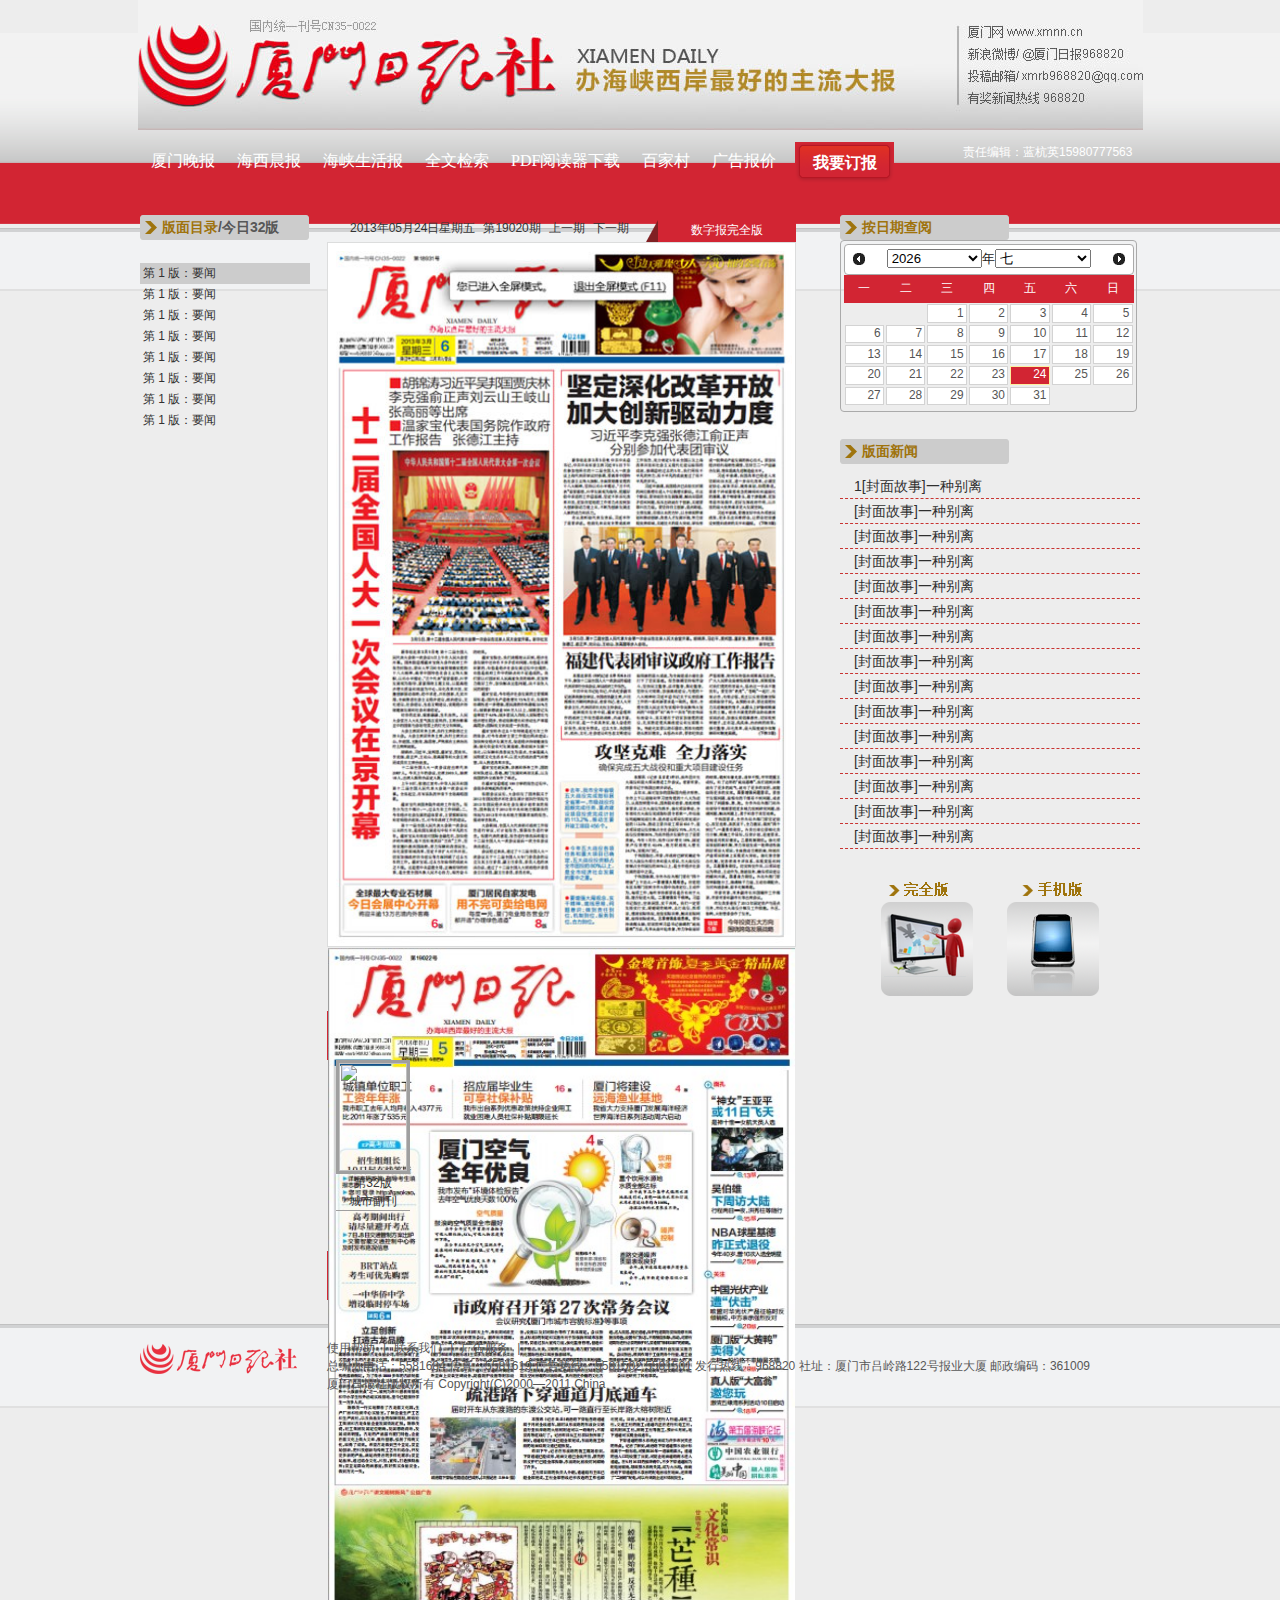
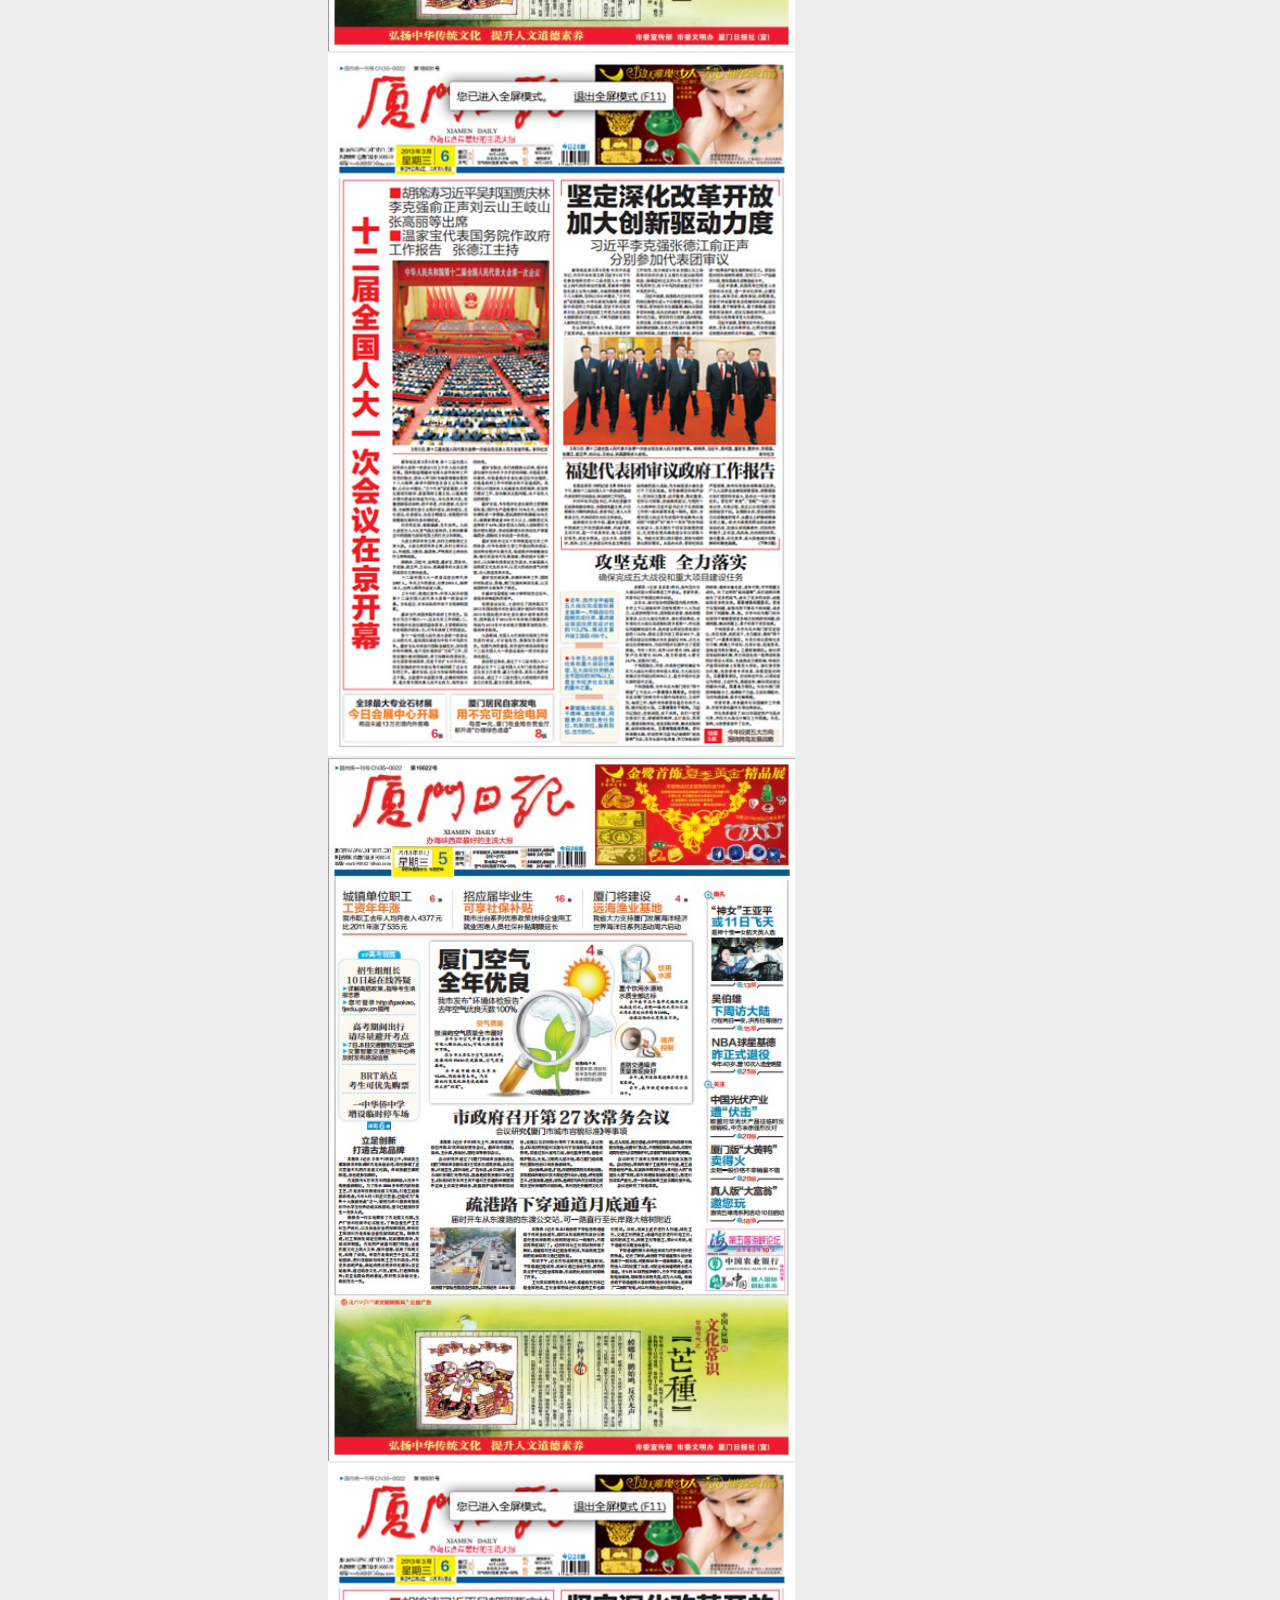
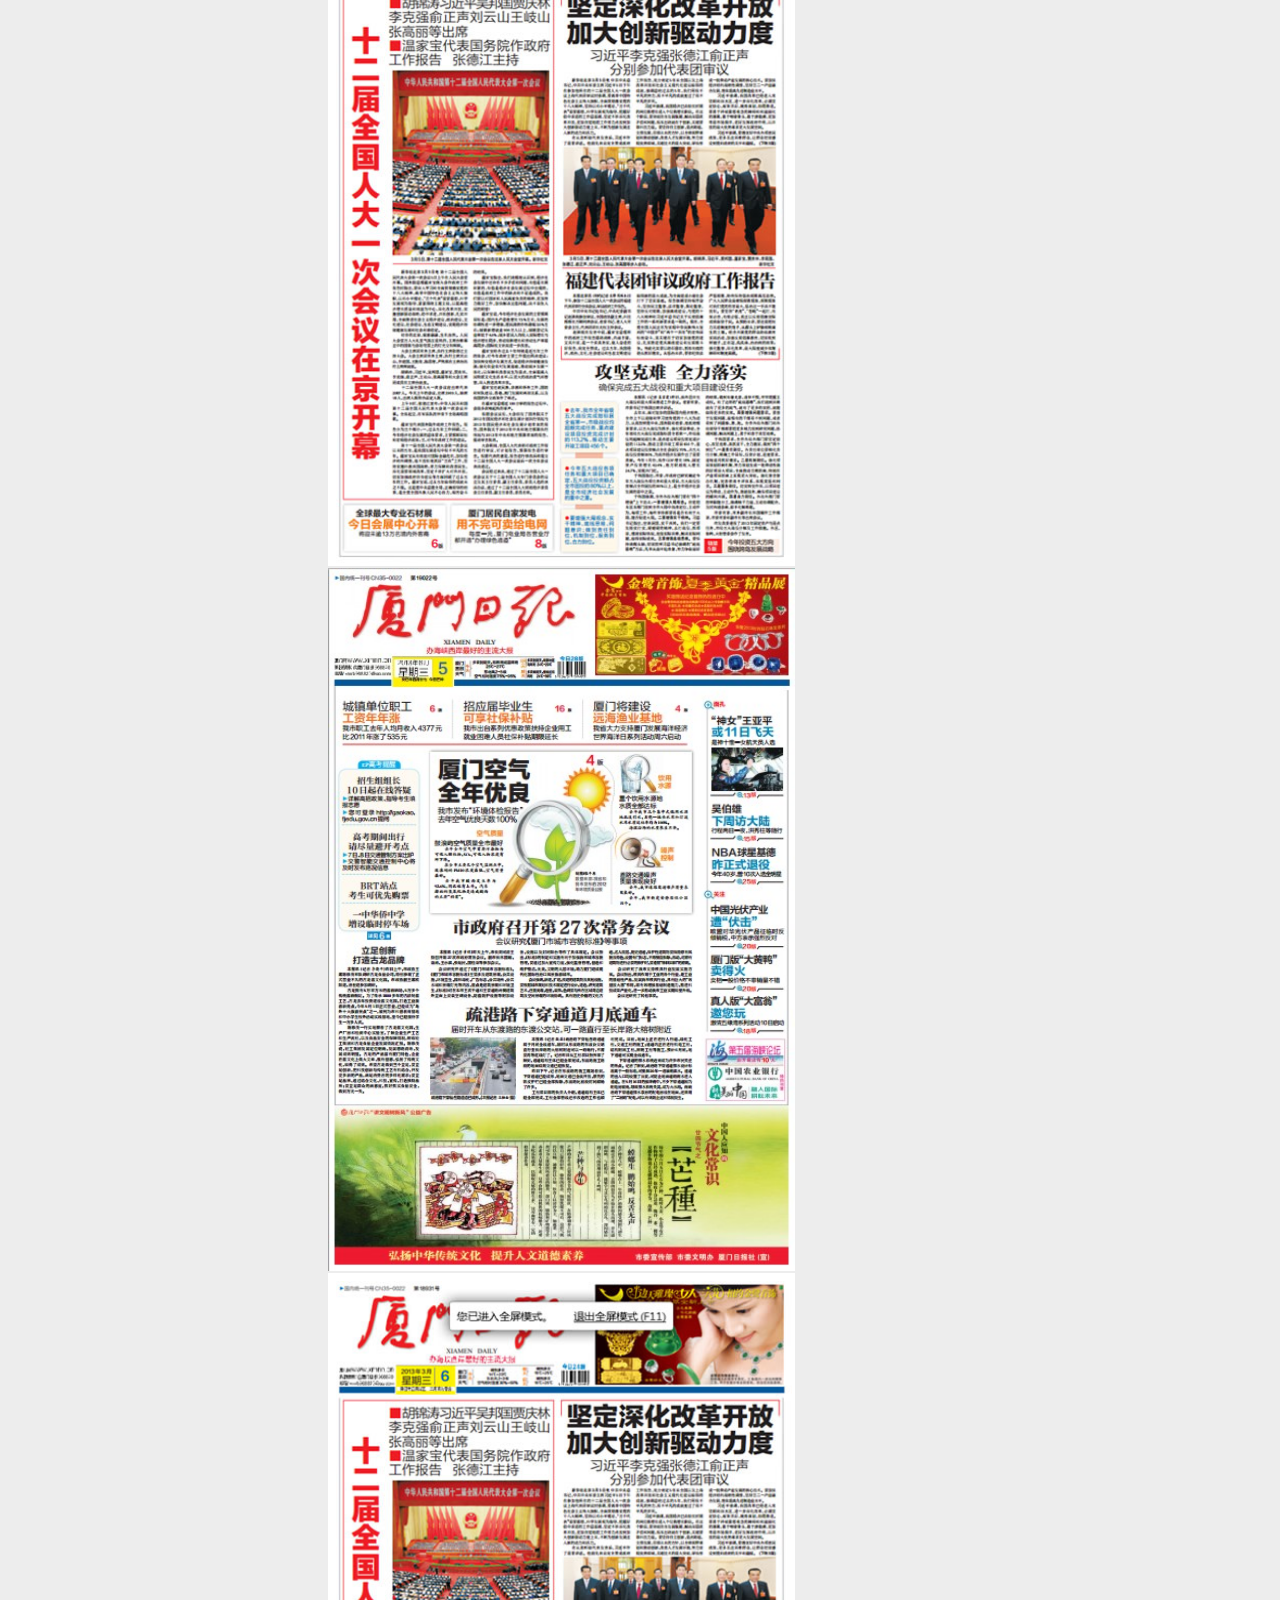
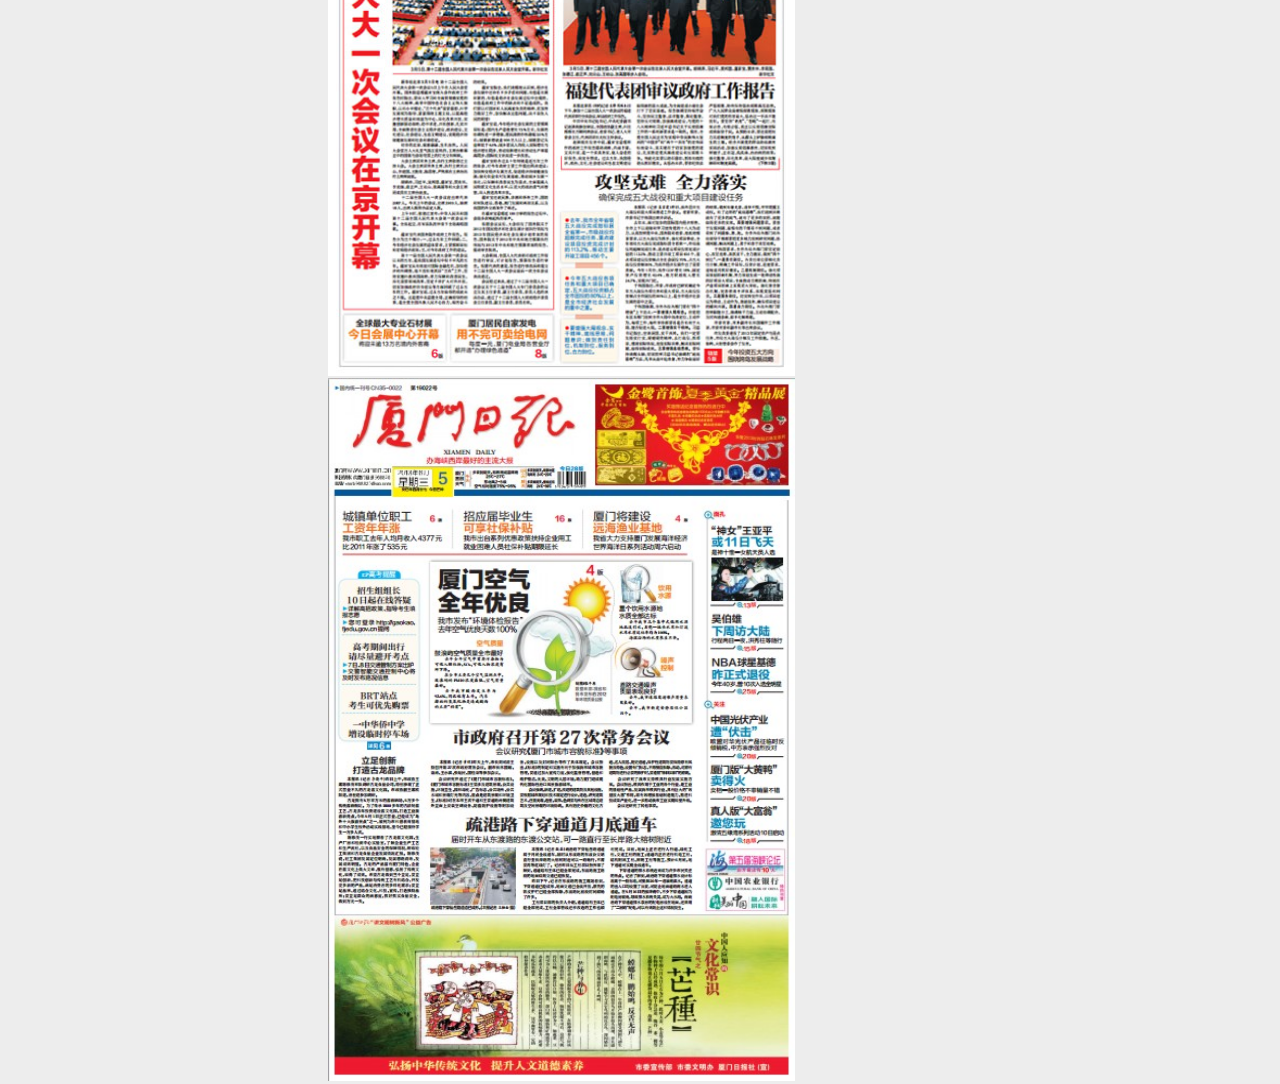
==== index.html @ e6ec111d "add" ====
<!DOCTYPE html PUBLIC "-//W3C//DTD XHTML 1.0 Transitional//EN" "http://www.w3.org/TR/xhtml1/DTD/xhtml1-transitional.dtd">
<html xmlns="http://www.w3.org/1999/xhtml">
<head>
<meta http-equiv="Content-Type" content="text/html; charset=utf-8" />
<title>厦门日报数字报</title>
<meta name="keywords" content="厦门日报数字报" /> 
<meta name="description" content="描述" />
<link rel="icon" type="image/x-icon" href="/favicon.ico" />
<link href="http://zt.xmnn.cn/a/ss/css/style.css" rel="stylesheet" type="text/css" ignoreapd="1" />
<link href="css/style.css" rel="stylesheet" type="text/css" ignoreapd="1" />
<link href="css/jquery.ui.theme.css" rel="stylesheet" type="text/css" ignoreapd="1" />
<link href="css/jquery.ui.datepicker.css" rel="stylesheet" type="text/css" ignoreapd="1" />
<script src="js/jquery.min.js" ignoreapd="1"></script>
<script src="js/jquery.ui.core.js" ignoreapd="1"></script>
<script src="js/jquery.ui.datepicker.js" ignoreapd="1"></script>
<script src="js/jquery.ui.widget.js" ignoreapd="1"></script>
<script src="js/jquery.ui.datepicker-zh-TW.js" ignoreapd="1"></script>
<script src="http://zt.xmnn.cn/a/ss/js/jquery.SuperSlide.js"></script>
</head>

<body>
<script>var xmnnheader='white'; //参数为目标网站背景色</script>
<script type="text/javascript" src="http://www.xmnn.cn/templates/xmnn2010/js/header/header_out.js" ignoreapd="1" charset="utf-8"></script>
<div id="h" role="banner">
	<div class="w">
    	<div class="wr clearfix">
            <div class="wc1 fl">
                <div class="nav">
                    <ul class="clearfix li-fl">
                        <li><a href="http://www.xmnn.cn/dzbk/xmwb/">厦门晚报</a></li>
                        <li><a href="http://www.xmnn.cn/dzbk/xmsb2/">海西晨报</a></li>
                        <li><a href="http://www.xmnn.cn/dzbk/hxshb/">海峡生活报</a></li>
                        <li><a href="http://cds.xmnn.cn/demo/advsearch_hxw.jsp">全文检索</a></li>
                        <li><a href="http://www.onlinedown.net/soft/2696.htm">PDF阅读器下载</a></li>
                        <li><a href="http://100cun.xmnn.cn/">百家村</a></li>
                        <li><a href="http://www.xmnn.cn/sxhd/201301/index.html">广告报价</a></li>
                    </ul>
                </div>
            </div>
            <div class="wc2 fl">
                <a href="http://biz.xmnn.cn/" class="l1">我要订报</a>
            </div>
            <div class="wc3 fl">    
                <ul>
                    <li>责任编辑：蓝杭英15980777563</li>
                </ul>
            </div>
         </div>   
    </div>
</div>
<div id="b" role="main">
	<div class="w clearfix">
    	<div class="c c1 fl">
        	<!--版面目录-->
            <div class="m m1 ma">
            	<div class="h">
                	<h2>版面目录<span>/今日32版</span></h2>
                </div>
                <div class="b">
                	<ul>
                    	<li><a href="#">第 1 版：要闻</a></li>
                        <li><a href="#">第 1 版：要闻</a></li>
                        <li><a href="#">第 1 版：要闻</a></li>
                        <li><a href="#">第 1 版：要闻</a></li>
                        <li><a href="#">第 1 版：要闻</a></li>
                        <li><a href="#">第 1 版：要闻</a></li>
                        <li><a href="#">第 1 版：要闻</a></li>
                        <li><a href="#">第 1 版：要闻</a></li>
                    </ul>
                </div>
            </div>
            <!--版面目录-->
        </div>
        <div class="c c2 fl">
        	<!--细览-->
            <div class="m m2">
            	<div class="h">
                	<span>2013年05月24日</span><span class="l1">星期五</span><span class="l1">第19020期</span><span class="l1"><a href="#">上一期</a></span><span class="l1"><a href="#">下一期</a></span><span class="l2"><a href="#">数字报完全版</a></span>
                </div>
                <div class="b">
                    <div class="br1">
                        <!--网易游戏频道焦点图-->
                        <div class="game163">
                         <ul class="bigImg">
                            <li>
                                <a id="pdfsrc" href="01.pdf"><img id="imgsrc" src="img/01.jpg" /></a>
                            </li>
                            <li>
                                <a id="pdfsrc" href="02.pdf"><img id="imgsrc" src="img/02.jpg" /></a>
                            </li>    
                            <li>
                                <a id="pdfsrc" href="03.pdf"><img id="imgsrc" src="img/03.jpg" /></a>
                            </li>
                            <li>
                                <a id="pdfsrc" href="04.pdf"><img id="imgsrc" src="img/04.jpg" /></a>
                            </li>
                            <li>
                                <a id="pdfsrc" href="05.pdf"><img id="imgsrc" src="img/05.jpg" /></a>
                            </li>
                            <li>
                                <a id="pdfsrc" href="06.pdf"><img id="imgsrc" src="img/06.jpg" /></a>
                            </li>
                            <li>
                               <a id="pdfsrc" href="07.pdf"><img id="imgsrc" src="img/07.jpg" /></a>
                            </li>
                            <li>
                                <a id="pdfsrc" href="08.pdf"><img id="imgsrc" src="img/08.jpg" /></a>
                            </li>
                        </ul>
                    
                        <div class="smallScroll">
                            <a class="sPrev" href="javascript:void(0)">←</a>
                            <div class="smallImg">
                                     <ul>
                                        <li><a><img src="http://placebox.es/68/108" /></a>
                                        	<h4>第32版</h4><h4>城市副刊</h4>
                                        </li>
                                        <li><a><img src="http://placebox.es/68/108" /></a>
                                        	<h4>第32版</h4><h4>城市副刊</h4>
                                        </li>
                                        <li><a><img src="http://placebox.es/68/108" /></a>
                                        	<h4>第32版</h4><h4>城市副刊</h4>
                                        </li>
                                        <li><a><img src="http://placebox.es/68/108" /></a>
                                        	<h4>第32版</h4><h4>城市副刊</h4>
                                        </li>
                                        <li><a><img src="http://placebox.es/68/108" /></a>
                                        	<h4>第32版</h4><h4>城市副刊</h4>
                                        </li>
                                       <li><a><img src="http://placebox.es/68/108" /></a>
                                        	<h4>第32版</h4><h4>城市副刊</h4>
                                        </li>
                                        <li><a><img src="http://placebox.es/68/108" /></a>
                                        	<h4>第32版</h4><h4>城市副刊</h4>
                                        </li>
                                        <li><a><img src="http://placebox.es/68/108" /></a>
                                        	<h4>第32版</h4><h4>城市副刊</h4>
                                        </li>
                                    </ul>
                            </div>
                            <a class="sNext" href="javascript:void(0)">→</a>
                        </div>
                    
                    
                    </div>
                    
                    
                        <script type="text/javascript">
                            jQuery(".game163").slide({ titCell:".smallImg li", mainCell:".bigImg", effect:"fold", delayTime:200,trigger:"click"});
                            jQuery(".game163 .smallScroll").slide({ mainCell:"ul",delayTime:100,vis:4,effect:"left",prevCell:".sPrev",nextCell:".sNext",trigger:"click" });
                        </script>
                        <!--网易游戏频道焦点图-->
                    </div>
                </div>
            </div>
            <!--细览-->
        </div>
        <div class="c c3 fr">
        	<!--按日期查阅-->
            <div class="m m3 ma">
            	<div class="h">
                	<h2>按日期查阅</h2>
                </div>
                <div class="b">
                	<div id="datepicker"></div>
                </div>
            </div>
            <!--按日期查阅-->
            <!--版面新闻-->
            <div class="m m4 ma">
            	<div class="h">
                    <h2>版面新闻</h2>
                </div>
                <div class="b">
                	<div class="br1">
                        <ul>
                            <li><a href="#">1[封面故事]一种别离</a></li>
                            <li><a href="#">[封面故事]一种别离</a></li>
                            <li><a href="#">[封面故事]一种别离</a></li>
                            <li><a href="#">[封面故事]一种别离</a></li>
                            <li><a href="#">[封面故事]一种别离</a></li>
                            <li><a href="#">[封面故事]一种别离</a></li>
                            <li><a href="#">[封面故事]一种别离</a></li>
                            <li><a href="#">[封面故事]一种别离</a></li>
                            <li><a href="#">[封面故事]一种别离</a></li>
                            <li><a href="#">[封面故事]一种别离</a></li>
                            <li><a href="#">[封面故事]一种别离</a></li>
                            <li><a href="#">[封面故事]一种别离</a></li>
                            <li><a href="#">[封面故事]一种别离</a></li>
                            <li><a href="#">[封面故事]一种别离</a></li>
                            <li><a href="#">[封面故事]一种别离</a></li>
                        </ul>
                        <ul>
                            <li><a href="#">2[封面故事]一种别离</a></li>
                            <li><a href="#">[封面故事]一种别离</a></li>
                            <li><a href="#">[封面故事]一种别离</a></li>
                            <li><a href="#">[封面故事]一种别离</a></li>
                            <li><a href="#">[封面故事]一种别离</a></li>
                            <li><a href="#">[封面故事]一种别离</a></li>
                            <li><a href="#">[封面故事]一种别离</a></li>
                            <li><a href="#">[封面故事]一种别离</a></li>
                            <li><a href="#">[封面故事]一种别离</a></li>
                            <li><a href="#">[封面故事]一种别离</a></li>
                            <li><a href="#">[封面故事]一种别离</a></li>
                            <li><a href="#">[封面故事]一种别离</a></li>
                            <li><a href="#">[封面故事]一种别离</a></li>
                            <li><a href="#">[封面故事]一种别离</a></li>
                            <li><a href="#">[封面故事]一种别离</a></li>
                        </ul>
                        <ul>
                            <li><a href="#">3[封面故事]一种别离</a></li>
                            <li><a href="#">[封面故事]一种别离</a></li>
                            <li><a href="#">[封面故事]一种别离</a></li>
                            <li><a href="#">[封面故事]一种别离</a></li>
                            <li><a href="#">[封面故事]一种别离</a></li>
                            <li><a href="#">[封面故事]一种别离</a></li>
                            <li><a href="#">[封面故事]一种别离</a></li>
                            <li><a href="#">[封面故事]一种别离</a></li>
                            <li><a href="#">[封面故事]一种别离</a></li>
                            <li><a href="#">[封面故事]一种别离</a></li>
                            <li><a href="#">[封面故事]一种别离</a></li>
                            <li><a href="#">[封面故事]一种别离</a></li>
                            <li><a href="#">[封面故事]一种别离</a></li>
                            <li><a href="#">[封面故事]一种别离</a></li>
                            <li><a href="#">[封面故事]一种别离</a></li>
                        </ul>
                        <ul>
                            <li><a href="#">4[封面故事]一种别离</a></li>
                            <li><a href="#">[封面故事]一种别离</a></li>
                            <li><a href="#">[封面故事]一种别离</a></li>
                            <li><a href="#">[封面故事]一种别离</a></li>
                            <li><a href="#">[封面故事]一种别离</a></li>
                            <li><a href="#">[封面故事]一种别离</a></li>
                            <li><a href="#">[封面故事]一种别离</a></li>
                            <li><a href="#">[封面故事]一种别离</a></li>
                            <li><a href="#">[封面故事]一种别离</a></li>
                            <li><a href="#">[封面故事]一种别离</a></li>
                            <li><a href="#">[封面故事]一种别离</a></li>
                            <li><a href="#">[封面故事]一种别离</a></li>
                            <li><a href="#">[封面故事]一种别离</a></li>
                            <li><a href="#">[封面故事]一种别离</a></li>
                            <li><a href="#">[封面故事]一种别离</a></li>
                        </ul>
                        <ul>
                            <li><a href="#">5[封面故事]一种别离</a></li>
                            <li><a href="#">[封面故事]一种别离</a></li>
                            <li><a href="#">[封面故事]一种别离</a></li>
                            <li><a href="#">[封面故事]一种别离</a></li>
                            <li><a href="#">[封面故事]一种别离</a></li>
                            <li><a href="#">[封面故事]一种别离</a></li>
                            <li><a href="#">[封面故事]一种别离</a></li>
                            <li><a href="#">[封面故事]一种别离</a></li>
                            <li><a href="#">[封面故事]一种别离</a></li>
                            <li><a href="#">[封面故事]一种别离</a></li>
                            <li><a href="#">[封面故事]一种别离</a></li>
                            <li><a href="#">[封面故事]一种别离</a></li>
                            <li><a href="#">[封面故事]一种别离</a></li>
                            <li><a href="#">[封面故事]一种别离</a></li>
                            <li><a href="#">[封面故事]一种别离</a></li>
                        </ul>
                        <ul>
                            <li><a href="#">6[封面故事]一种别离</a></li>
                            <li><a href="#">[封面故事]一种别离</a></li>
                            <li><a href="#">[封面故事]一种别离</a></li>
                            <li><a href="#">[封面故事]一种别离</a></li>
                            <li><a href="#">[封面故事]一种别离</a></li>
                            <li><a href="#">[封面故事]一种别离</a></li>
                            <li><a href="#">[封面故事]一种别离</a></li>
                            <li><a href="#">[封面故事]一种别离</a></li>
                            <li><a href="#">[封面故事]一种别离</a></li>
                            <li><a href="#">[封面故事]一种别离</a></li>
                            <li><a href="#">[封面故事]一种别离</a></li>
                            <li><a href="#">[封面故事]一种别离</a></li>
                            <li><a href="#">[封面故事]一种别离</a></li>
                            <li><a href="#">[封面故事]一种别离</a></li>
                            <li><a href="#">[封面故事]一种别离</a></li>
                        </ul>
                        <ul>
                            <li><a href="#">7[封面故事]一种别离</a></li>
                            <li><a href="#">[封面故事]一种别离</a></li>
                            <li><a href="#">[封面故事]一种别离</a></li>
                            <li><a href="#">[封面故事]一种别离</a></li>
                            <li><a href="#">[封面故事]一种别离</a></li>
                            <li><a href="#">[封面故事]一种别离</a></li>
                            <li><a href="#">[封面故事]一种别离</a></li>
                            <li><a href="#">[封面故事]一种别离</a></li>
                            <li><a href="#">[封面故事]一种别离</a></li>
                            <li><a href="#">[封面故事]一种别离</a></li>
                            <li><a href="#">[封面故事]一种别离</a></li>
                            <li><a href="#">[封面故事]一种别离</a></li>
                            <li><a href="#">[封面故事]一种别离</a></li>
                            <li><a href="#">[封面故事]一种别离</a></li>
                            <li><a href="#">[封面故事]一种别离</a></li>
                        </ul>
                        <ul>
                            <li><a href="#">8[封面故事]一种别离</a></li>
                            <li><a href="#">[封面故事]一种别离</a></li>
                            <li><a href="#">[封面故事]一种别离</a></li>
                            <li><a href="#">[封面故事]一种别离</a></li>
                            <li><a href="#">[封面故事]一种别离</a></li>
                            <li><a href="#">[封面故事]一种别离</a></li>
                            <li><a href="#">[封面故事]一种别离</a></li>
                            <li><a href="#">[封面故事]一种别离</a></li>
                            <li><a href="#">[封面故事]一种别离</a></li>
                            <li><a href="#">[封面故事]一种别离</a></li>
                            <li><a href="#">[封面故事]一种别离</a></li>
                            <li><a href="#">[封面故事]一种别离</a></li>
                            <li><a href="#">[封面故事]一种别离</a></li>
                            <li><a href="#">[封面故事]一种别离</a></li>
                            <li><a href="#">[封面故事]一种别离</a></li>
                        </ul>
                    </div>
                    <div class="br2">
                    	<a href="http://www.xmnn.cn/dzbk/xmrb/"><img src="img/m4-a1.png" alt="" /></a>
                        <a href="http://news.xmnn.cn/sjb/"><img src="img/m4-a2.png" alt="" /></a>
                    </div>
                </div>
            </div>
            <!--版面新闻-->
        </div>
    </div>
</div>
<div id="f" role="contentinfo">
<div class="bg">
	<div class="w">
    	<div class="m m5">
            <div class="b">
            	<div class="br1">
                    <a href="#">使用帮助</a><span>|</span><a href="#">联系我们</a><span>|</span><a href="#">广告服务</a><span>|</span>
            	</div>
                <div class="br2">
                	<p>总编办电话：5581684 传真：5581619  广告热线：5581502 5581501 发行热线：968820 社址：厦门市吕岭路122号报业大厦 邮政编码：361009</p>
                    <p>厦门日报社版权所有 Copyright(C)2000—2011.China</p>
                </div>
            </div>
        </div>
    </div>
</div>
</div>
<script src="js/script.js" ignoreapd="1"></script>
</body>
</html>
---- css/style.css ----
@charset "utf-8";
/*-------------------css reset--------------------------*/
html, body, div, span, applet, object, iframe, h1, h2, h3, 
h4, h5, h6, p, blockquote, pre, a, abbr, acronym, address, 
big, cite, code, del, dfn, em, font, img, ins, kbd, q, s, samp, 
small, strike, strong, sub, sup, tt, var, dl, dt, dd, ol, ul, li, 
fieldset, form, label, legend, table, caption, tbody, tfoot, 
thead, tr, th, td { 
margin: 0; 
padding: 0; 
border: 0; 
outline: 0; 
font-weight:normal; 
font-style: inherit; 
font-size: 100%; 
font-family: inherit; 
vertical-align: baseline; 
} 
:focus { 
outline: 0; 
} 
table { 
border-collapse: collapse; 
border-spacing: 0; 
} 
caption, th, td { 
text-align: left; 
font-weight: normal; 
} 
a img, iframe { 
border: none; 
}
ul,ol{ 
list-style: none; 
}
input, textarea, select, button { 
font-size: 100%; 
font-family: inherit; 
} 
.clearfix:before,
.clearfix:after {
    content: " ";
    display: table;
}

.clearfix:after {
    clear: both;
}
.clearfix {
    *zoom: 1;
}
/*------------------- 视觉隐藏--------------------------*/
.vh { 
	border: 0; 
	clip: rect(0 0 0 0); 
	height: 1px; 
	margin: -1px; 
	overflow: hidden; 
	padding: 0; 
	position: absolute; 
	width: 1px; 
}
/*------------------- 图片替换--------------------------*/
.ir {
    background-color: transparent;
    border: 0;
    overflow: hidden;
    *text-indent: -9999px;
}

.ir:before {
    content: "";
    display: block;
    width: 0;
    height: 150%;
}
/*-------------------公共--------------------------*/
body{font-size:12px; line-height:1; font-family:'宋体',Arial, Helvetica, sans-serif;color:#333;}
a{text-decoration:none;color:#333;}
a:hover{color:red;}
.fl{float:left; display:inline;}
.fr{float:right;display:inline;}
strong,h1,h2,h3,h4,dt,h1 a,h2 a,h3 a,h4 a{font-weight:bold;}
.h{position:relative; margin:0;}
.hr{position:absolute; right:0; top:2px;}
.tc{text-align:center;}
.tr{text-align:right;}
.fl,.li-fl li{float:left; display:inline;}
/*-------------------文章模块--------------------------*/
.article h3{ text-align:center;}
.article p {text-indent:2em; line-height:1.5;}
/*-------------------新闻列表模块--------------------------*/
.list li{line-height:1.5;}
.list2 li{float:left; display:inline; width:50%; line-height:1.5;}
/*-------------------图片列表模块--------------------------*/
.img dl{float:left;display:inline;}
.img dd{*font-size: 0;}
.img dt{text-align:center; margin-top: 5px;}
/*-------------------选项卡模块--------------------------*/
.tab .h li{float:left; display:inline;}
.tab .b{display:none;}
.tab .active{display:block;}
/*-------------------数字幻灯模块--------------------------*/
.slider{ position:relative; height:283px; overflow:hidden}
.slider .b{ padding:0;}
.slider .f{position:absolute; right:5px; bottom:5px; z-index:999}
.slider .f a{background:#000; margin:0 5px; display:inline-block; padding:0 3px; color:#fff}
.slider .f .activeSlide{background:red;}
/*-------------------布局--------------------------*/
.w{width:1000px; margin:0 auto;}
body{background:url(../img/body.png) repeat-x left 33px #EDEDED;}
#h{background:url(../img/h.jpg) no-repeat center top;}
#h .wr{padding-top:130px; height:61px; line-height:61px;}
#h .wc1{width:655px;}
#h .wc2{width:168px;}
#h .wc3{width:175px;}
#h .nav li{margin:0 3px;}
#h .nav li a{font-size:16px; font-family:'微软雅黑'; color:#fff; display:block; padding:0 8px;}
#h .nav li a:hover{background:-webkit-linear-gradient(top,#C9C8C8,#8F8E8E);background:-moz-linear-gradient(top,#C9C8C8,#8F8E8E);background:-o-linear-gradient(top,#C9C8C8,#8F8E8E);background:-ms-linear-gradient(top,#C9C8C8,#8F8E8E);filter: progid:DXImageTransform.Microsoft.gradient(startColorstr=#ffC9C8C8,endColorstr=#ff8F8E8E);}
#h .l1{background:url(../img/h-btn.png) no-repeat; display:inline-block; width:99px; height:41px; line-height:41px; text-align:center; font-size:16px; color:#fff; font-weight:bold; margin-top:12px;}
#h .wc3 li{line-height:21px; color:#fff;}
#h .wc3 ul{margin-top:12px;}
#h .wc3 a{color:#fff;}
#b{padding:24px 0;}
#b .c1{width:170px; margin-right:17px;}
#b .c2{width:469px;}
#b .c3{width:300px;}
#f .bg{background:url(../img/bg.png) repeat-x; height:84px; padding-bottom:53px;}
/*-------------------公共--------------------------*/
.ma .h{background:url(../img/ma-h.png) no-repeat; height:25px; line-height:25px;}
.ma h2{background:url(../img/ma-h2.png) no-repeat 5px center; padding-left:22px; font-size:14px; color:#9F730D;}
.ma .h span{color:#575757; font-weight:bold;}
/*-------------------模块m1--------------------------*/
.m1 .b{padding-top:23px;}
.m1 li{line-height:21px; height:21px;}
.m1 li a{color:#323131; display:block; padding-left:3px;}
.m1 .active1{background:#CCCCCC;}
/*-------------------模块m2--------------------------*/
.m2 .h .l1{margin-right:8px;}
.m2 .h{padding-left:23px; height:27px; line-height:27px;}
.m2 .l2{position:absolute; right:0; bottom:0; display:block; background:url(../img/m2-l2.png) no-repeat; height:23px; line-height:23px; width:150px;}
.m2 .l2 a{padding-left:45px; color:#fff;}
.m2 .game163{width:469px; padding:0 !important; border:none;}
.m2 .game163 .bigImg{height:703px !important;  border: 1px solid #dcdddd;}
.game163 .bigImg li img{width:467px; height:703px;}
.game163 .smallScroll{margin-top:24px; height:155px;}
.game163 .pageState{top:715px;}
.game163 .smallImg{width:349px; margin:0 9px;}
.game163 .smallImg img{width:68px; height:108px; border:3px solid #9F9F9F;}
.game163 .smallImg ul{ height:151px;  width: 9999px; overflow: hidden; }
.game163 .smallImg li{padding-right:18px; width:74px;}
.game163 .smallImg li h4{text-align:center; padding:3px 0; font-weight:normal;}
.game163 .sPrev,.game163 .sNext{margin-top:40px; float: left; display: block; width: 50px; height: 49px; text-indent: -9999px; background:url(../img/m2-left.png) no-repeat; }
.game163 .sNext{ background:url(../img/m2-right.png) no-repeat;}
.game163 .sPrev:hover{ background:url(../img/m2-left.png) no-repeat;}
.game163 .sNext:hover{ background:url(../img/m2-right.png) no-repeat;}
.game163 .smallImg .on img{ border-color: #E33846;}
/*-------------------模块m3--------------------------*/
.ui-datepicker{width:290px !important;}
.m3{margin-bottom:27px;}
.ui-datepicker-calendar thead th{background:#D22533; color:#fff;}
.ui-widget-content{background:none !important;}
.ui-widget-header{background:#fff !important;}
/*-------------------模块m4--------------------------*/
.m4 .b{padding-top:10px;}
.m4 li{padding:5px 0; border-bottom:1px dashed #C83431; padding-left:14px;}
.m4 li a{font-size:14px; color:#2F2F2F;}
.m4 .br1{margin-bottom:33px;}
.m4 .br2{text-align:center;}
.m4 .br2 a{margin:0 15px;}
.m4 .br1 ul{display:none;}
.m4 .br1 .active2{display:block;}
/*-------------------模块m5--------------------------*/
.m5{background:url(../img/logo.png) no-repeat left center; padding-left:187px; padding-top:15px;}
.m5 a,
.m5 span,
.m5 p{font-size:12px; color:#575757; line-height:18px;}
.m5 span{margin:0 8px;}
/*-------------------模块m6--------------------------*/

/*-------------------模块m7--------------------------*/

/*-------------------模块m8--------------------------*/

/*-------------------模块m9--------------------------*/

/*-------------------模块m10--------------------------*/

/*-------------------模块m11--------------------------*/

/*-------------------模块m12--------------------------*/

/*-------------------模块m13--------------------------*/

/*-------------------模块m14--------------------------*/

/*-------------------模块m15--------------------------*/

/*-------------------模块m16--------------------------*/

/*-------------------模块m17--------------------------*/
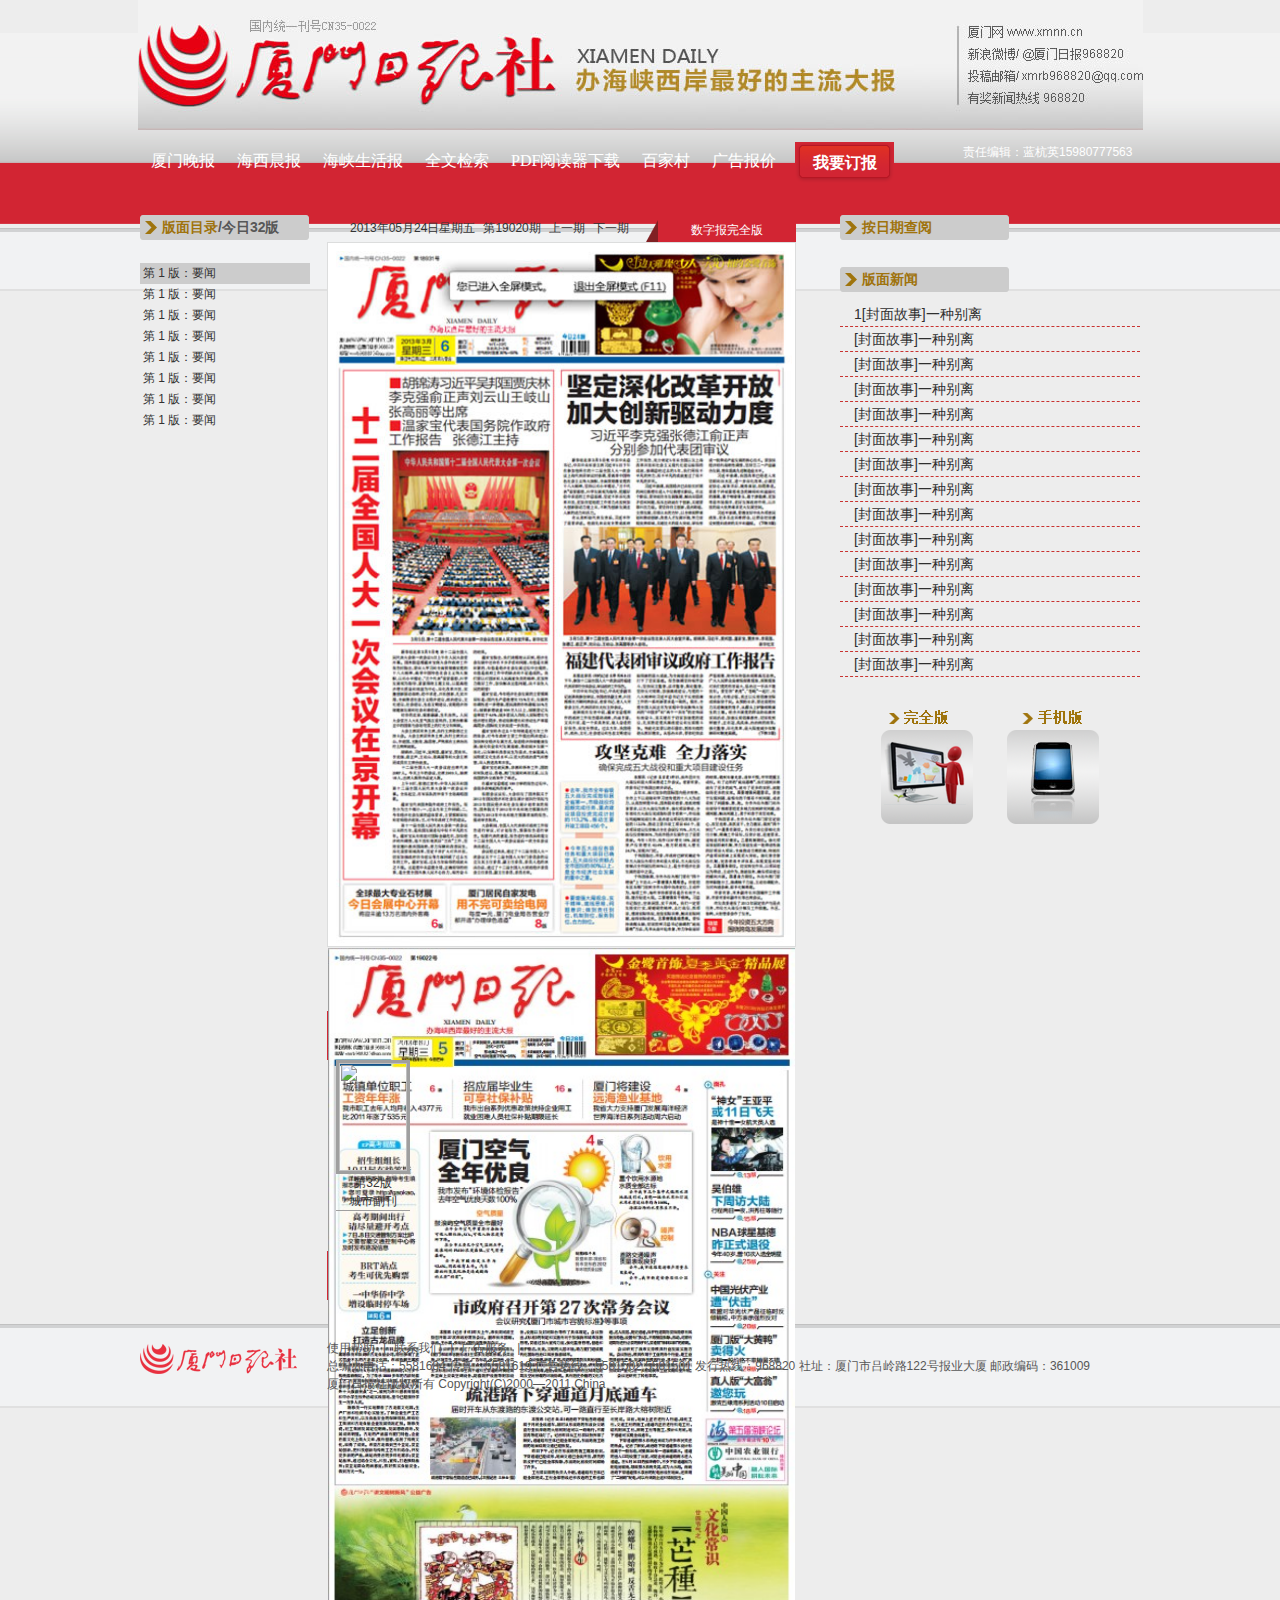
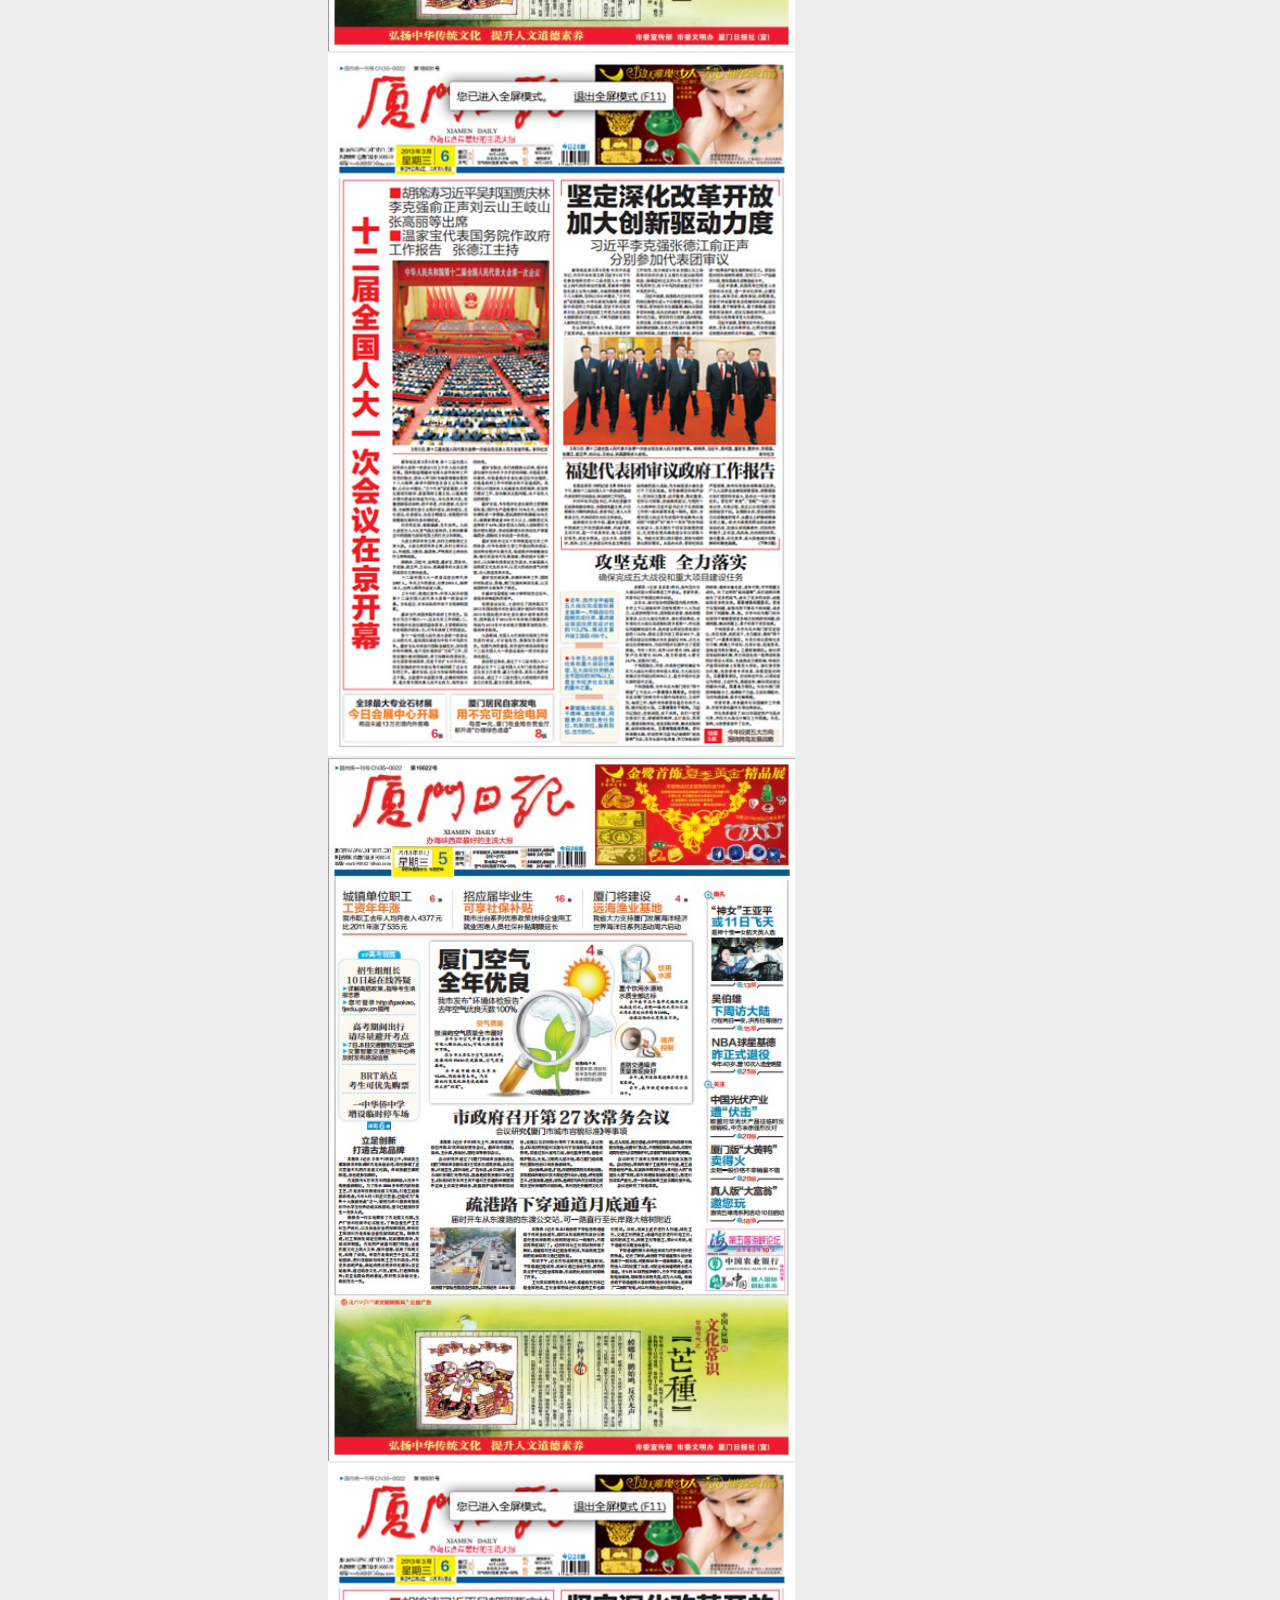
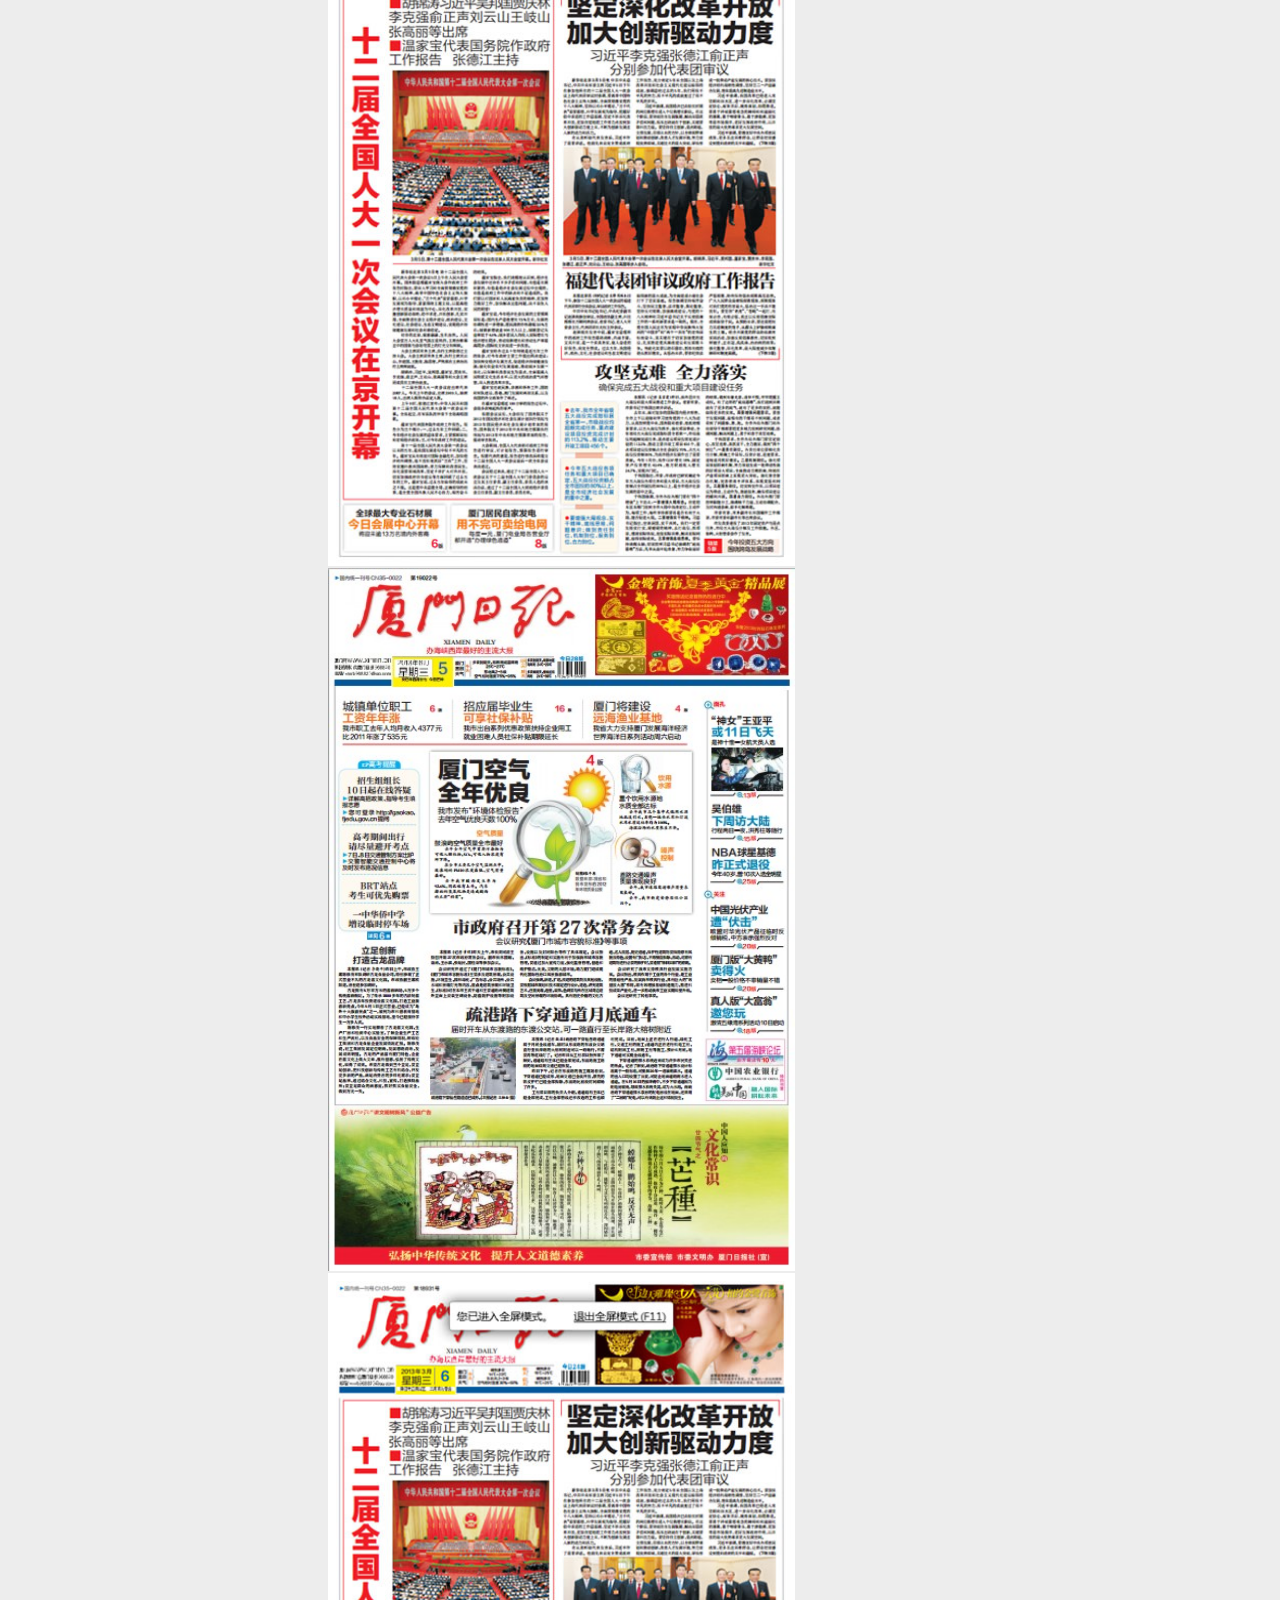
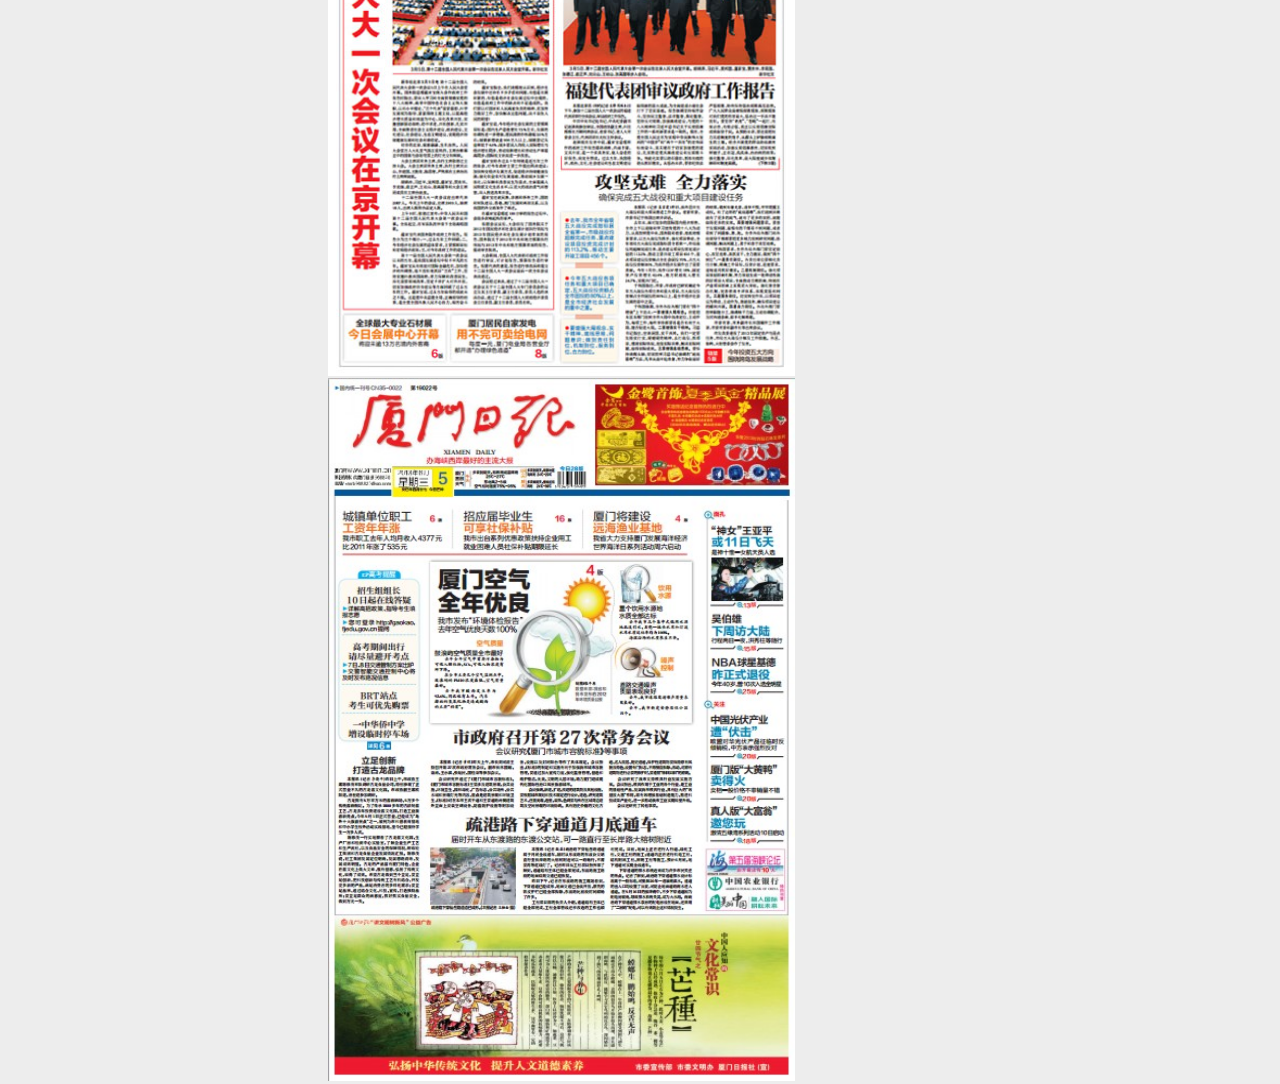
==== commit 048bf4c9: "更新日历" ====
--- a/index.html
+++ b/index.html
@@ -11,10 +11,7 @@
 <link href="css/jquery.ui.theme.css" rel="stylesheet" type="text/css" ignoreapd="1" />
 <link href="css/jquery.ui.datepicker.css" rel="stylesheet" type="text/css" ignoreapd="1" />
 <script src="js/jquery.min.js" ignoreapd="1"></script>
-<script src="js/jquery.ui.core.js" ignoreapd="1"></script>
-<script src="js/jquery.ui.datepicker.js" ignoreapd="1"></script>
-<script src="js/jquery.ui.widget.js" ignoreapd="1"></script>
-<script src="js/jquery.ui.datepicker-zh-TW.js" ignoreapd="1"></script>
+<script src="http://news.xmnn.cn/a/templates/2013/My97/WdatePicker.js" type="text/javascript" ignoreapd="1"></script>
 <script src="http://zt.xmnn.cn/a/ss/js/jquery.SuperSlide.js"></script>
 </head>
 
@@ -162,7 +159,10 @@
                 	<h2>按日期查阅</h2>
                 </div>
                 <div class="b">
-                	<div id="datepicker"></div>
+                	<div id="dateBox"></div>
+					<script>
+					WdatePicker({eCont:'dateBox',minDate:'2013-05-23',dateFmt:'yyyyMMdd',maxDate:'%y-%M-%d',onpicked:function(dp){check(dp.cal.getNewDateStr())}})
+					</script>
                 </div>
             </div>
             <!--按日期查阅-->
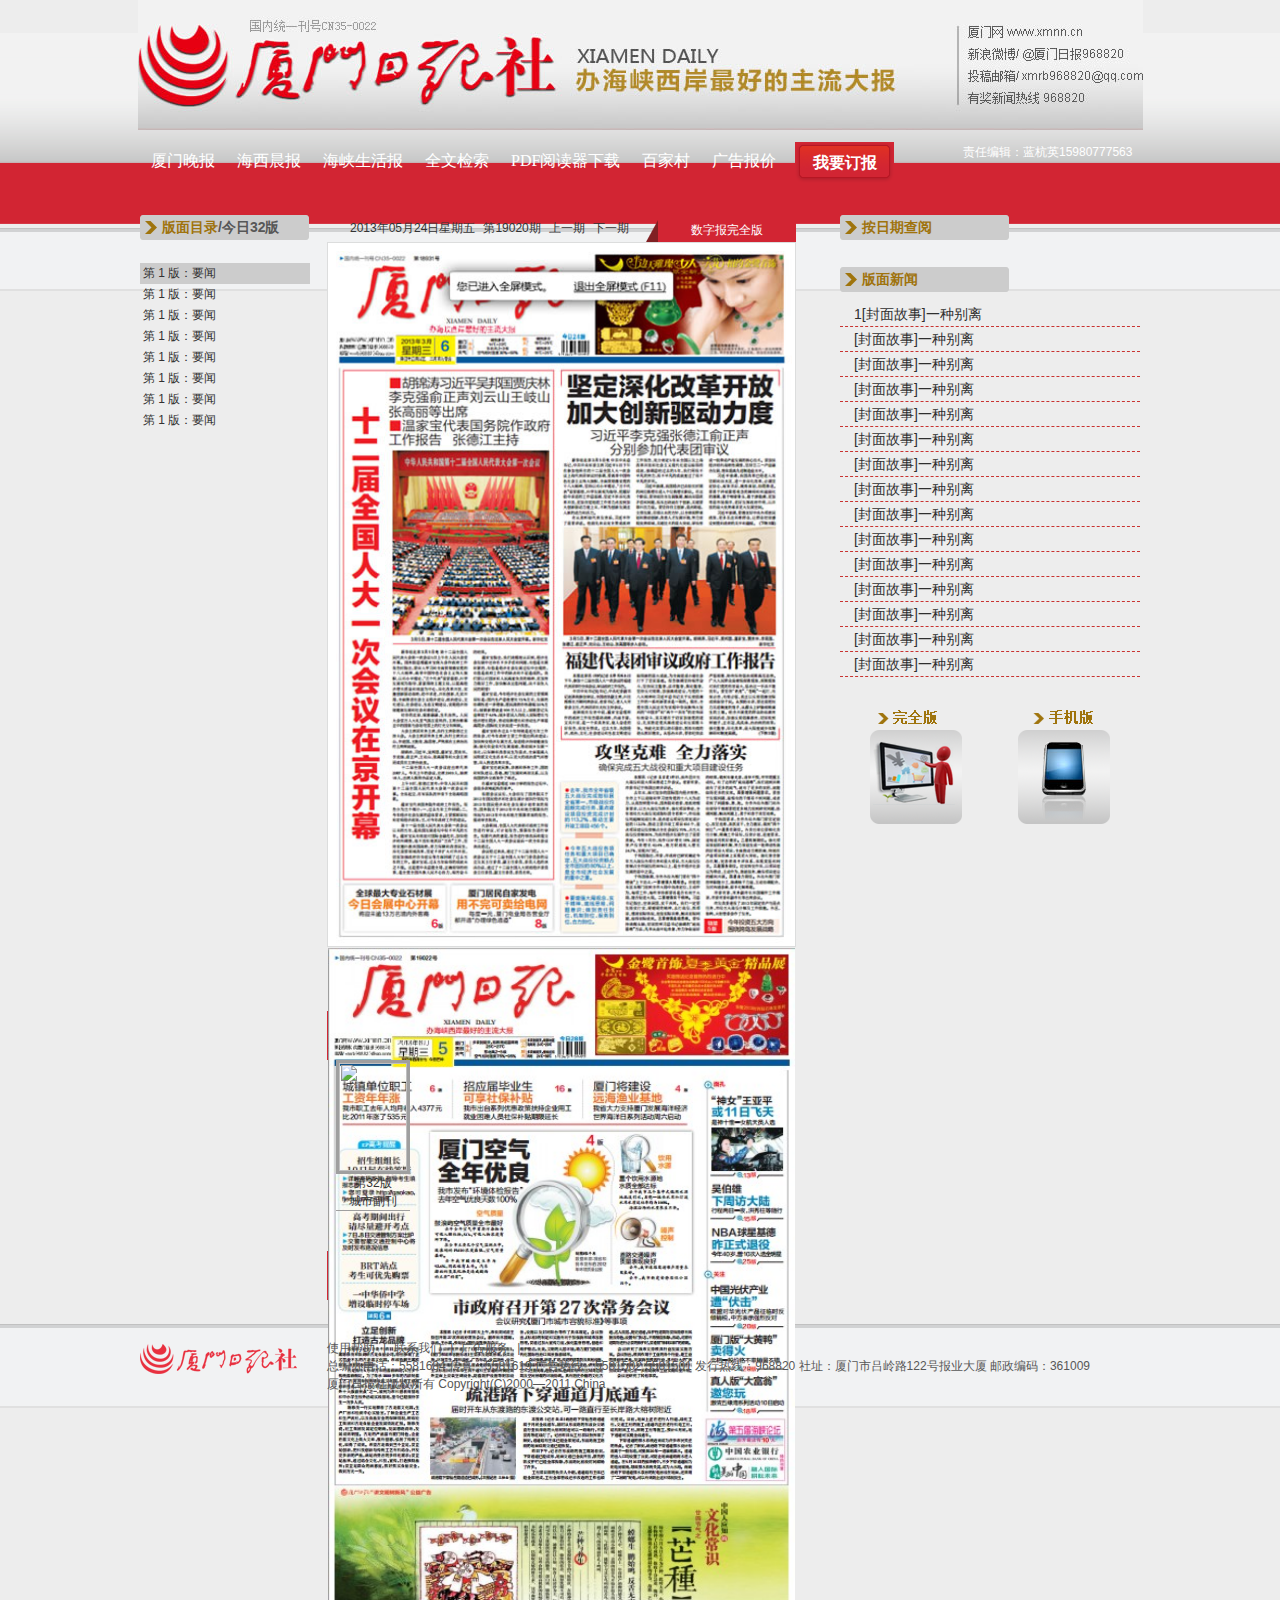
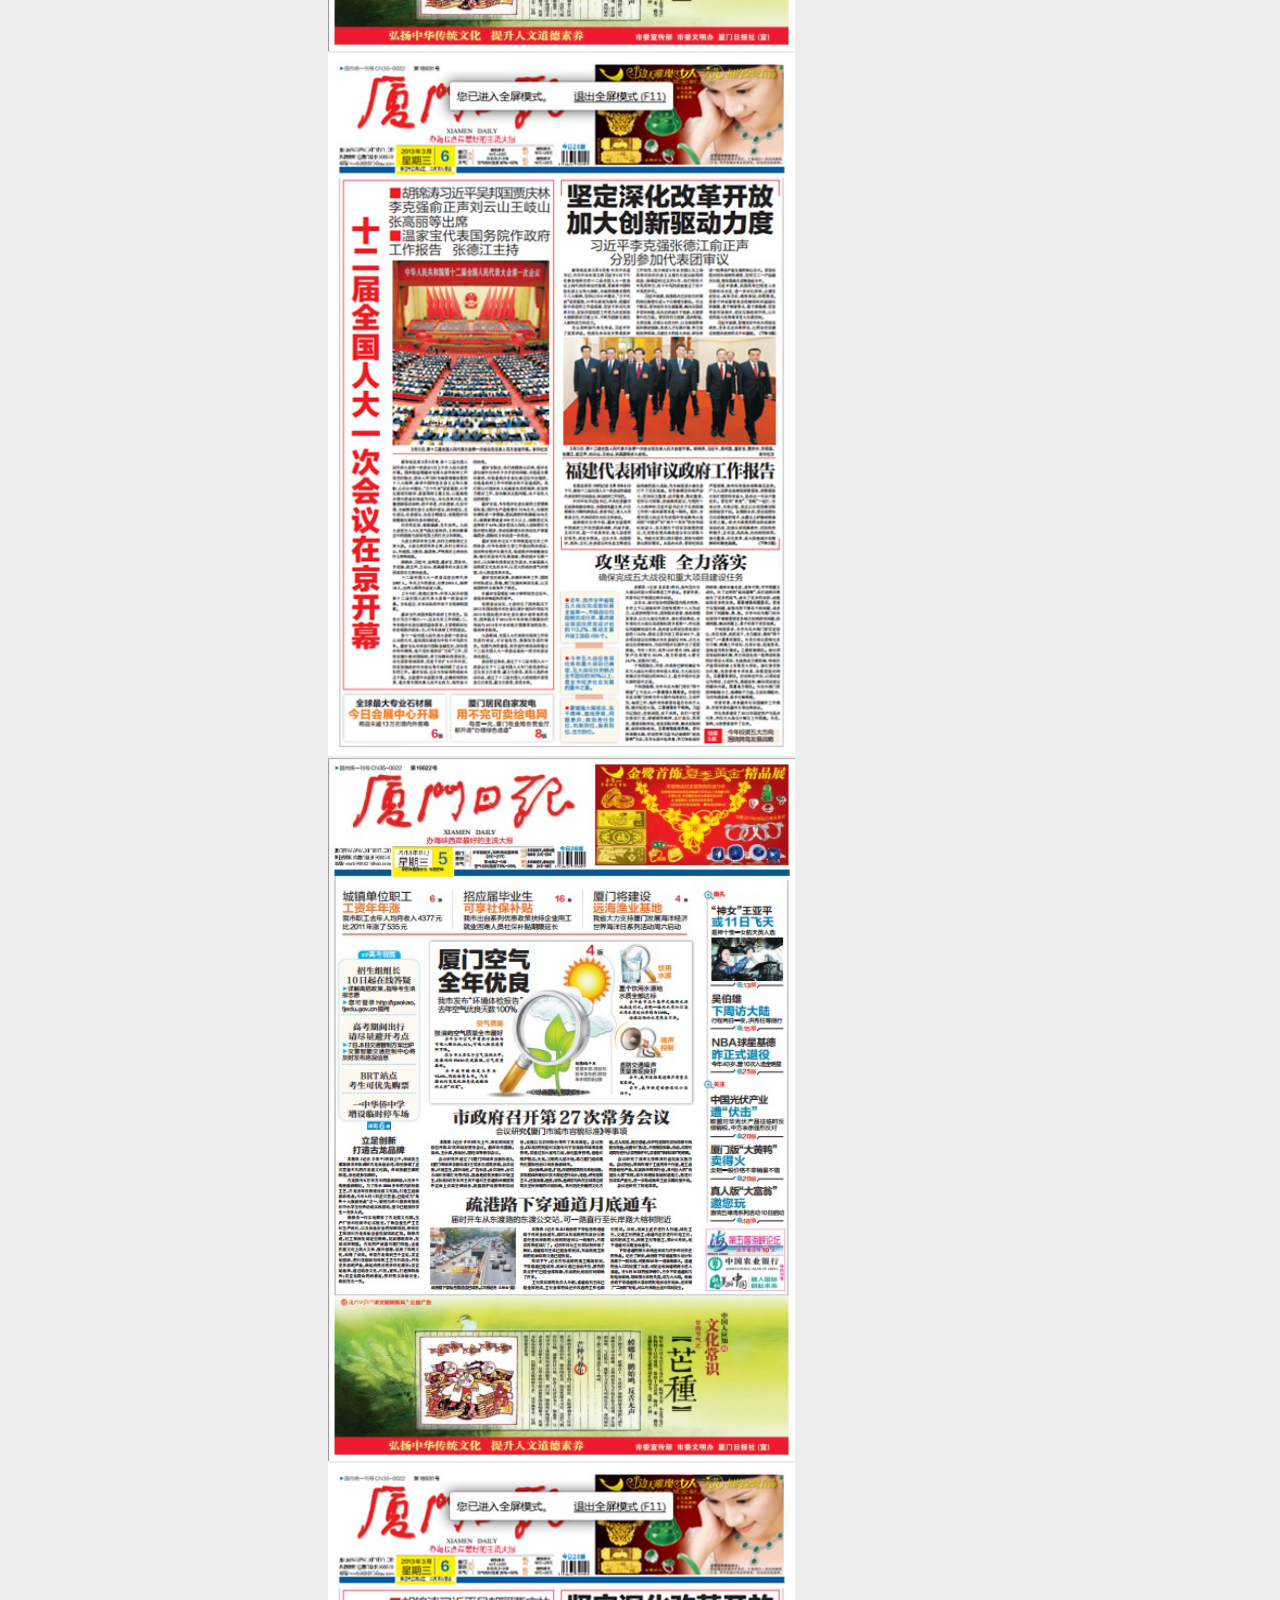
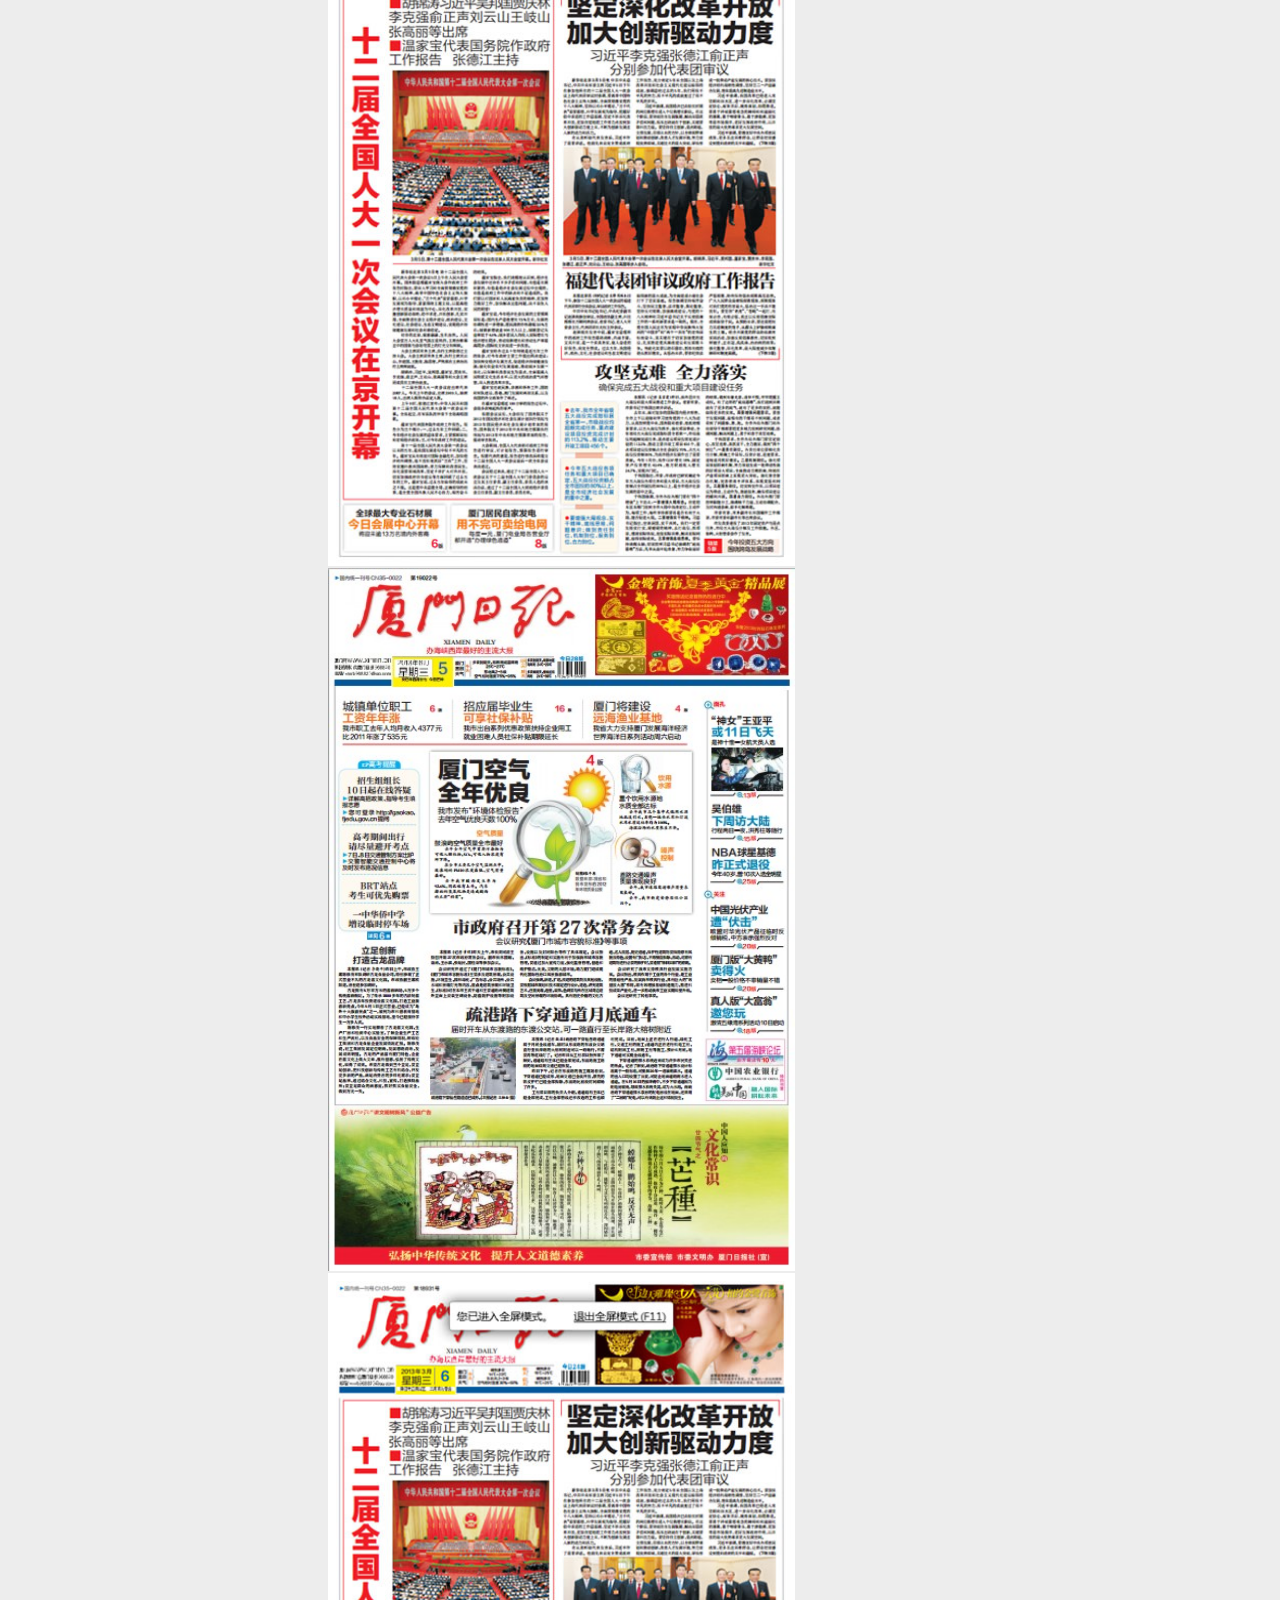
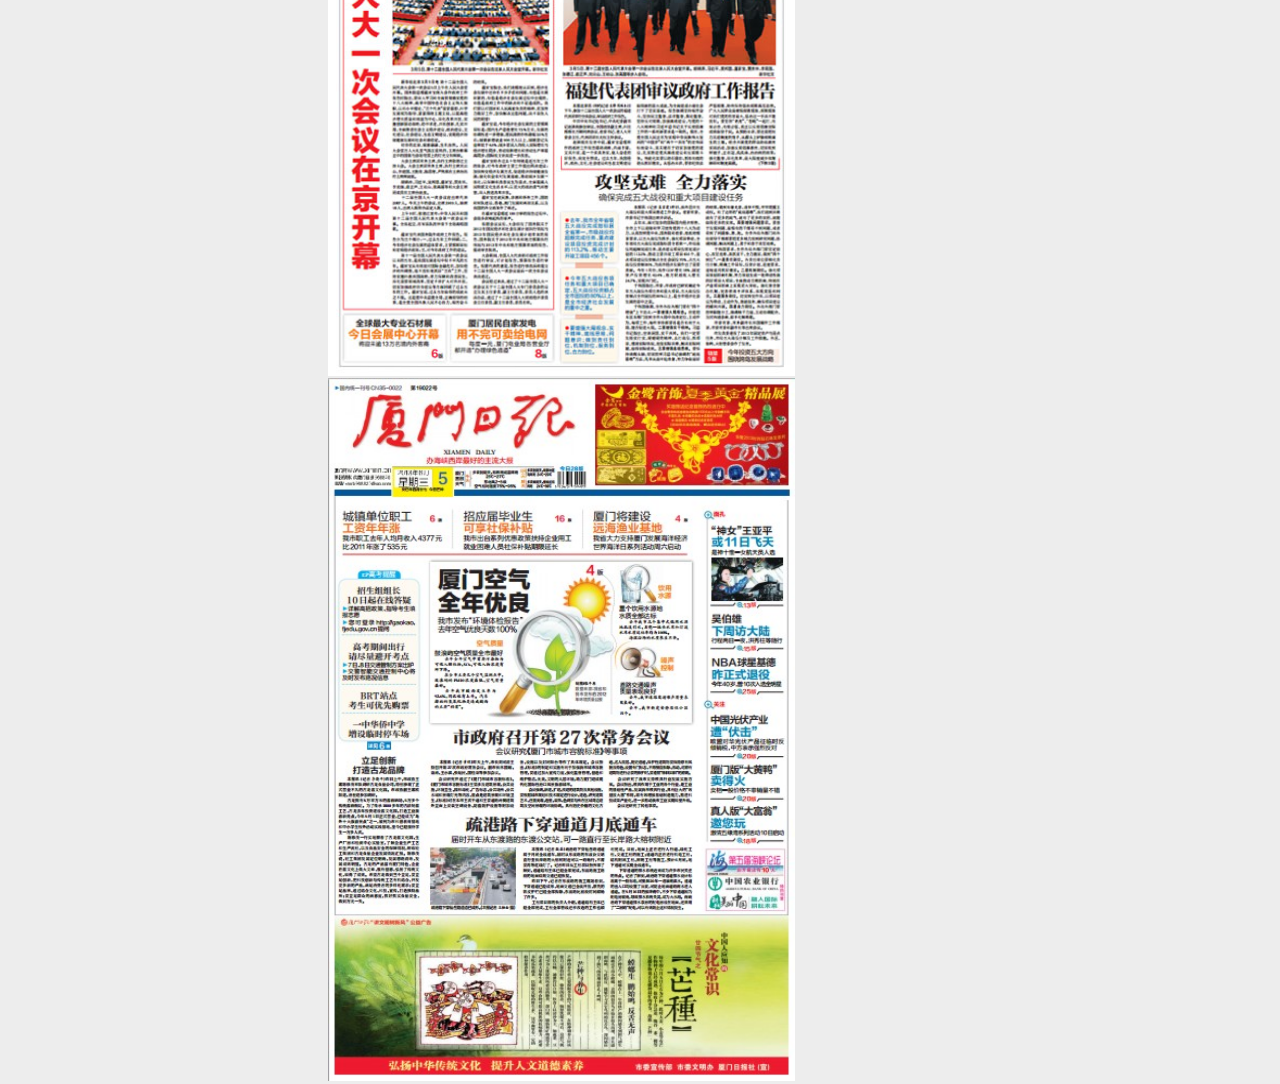
==== commit 641d6595: "更改链接背景" ====
--- a/index.html
+++ b/index.html
@@ -11,7 +11,10 @@
 <link href="css/jquery.ui.theme.css" rel="stylesheet" type="text/css" ignoreapd="1" />
 <link href="css/jquery.ui.datepicker.css" rel="stylesheet" type="text/css" ignoreapd="1" />
 <script src="js/jquery.min.js" ignoreapd="1"></script>
-<script src="http://news.xmnn.cn/a/templates/2013/My97/WdatePicker.js" type="text/javascript" ignoreapd="1"></script>
+<script src="js/jquery.ui.core.js" ignoreapd="1"></script>
+<script src="js/jquery.ui.datepicker.js" ignoreapd="1"></script>
+<script src="js/jquery.ui.widget.js" ignoreapd="1"></script>
+<script src="js/jquery.ui.datepicker-zh-TW.js" ignoreapd="1"></script>
 <script src="http://zt.xmnn.cn/a/ss/js/jquery.SuperSlide.js"></script>
 </head>
 
@@ -159,10 +162,7 @@
                 	<h2>按日期查阅</h2>
                 </div>
                 <div class="b">
-                	<div id="dateBox"></div>
-					<script>
-					WdatePicker({eCont:'dateBox',minDate:'2013-05-23',dateFmt:'yyyyMMdd',maxDate:'%y-%M-%d',onpicked:function(dp){check(dp.cal.getNewDateStr())}})
-					</script>
+                	<div id="datepicker"></div>
                 </div>
             </div>
             <!--按日期查阅-->
@@ -310,9 +310,13 @@
                             <li><a href="#">[封面故事]一种别离</a></li>
                         </ul>
                     </div>
-                    <div class="br2">
-                    	<a href="http://www.xmnn.cn/dzbk/xmrb/"><img src="img/m4-a1.png" alt="" /></a>
-                        <a href="http://news.xmnn.cn/sjb/"><img src="img/m4-a2.png" alt="" /></a>
+                    <div class="br2 clearfix">
+                    	<div class="l1 fl">
+                    	<a href="http://www.xmnn.cn/dzbk/xmrb/">完全版</a>
+                        </div>
+                        <div class="l2 fr">
+                        <a href="http://news.xmnn.cn/sjb/">手机版</a>
+                        </div>
                     </div>
                 </div>
             </div>
--- a/css/style.css
+++ b/css/style.css
@@ -166,10 +166,13 @@
 .m4 li{padding:5px 0; border-bottom:1px dashed #C83431; padding-left:14px;}
 .m4 li a{font-size:14px; color:#2F2F2F;}
 .m4 .br1{margin-bottom:33px;}
-.m4 .br2{text-align:center;}
-.m4 .br2 a{margin:0 15px;}
 .m4 .br1 ul{display:none;}
 .m4 .br1 .active2{display:block;}
+.m4 .br2{padding:0 30px;}
+.m4 .l1,
+.m4 .l2{width:92px;}
+.m4 .l1 a{background:url(../img/m4-a1.png) no-repeat; width:92px; height:114px; display:block; text-indent:-999em;}
+.m4 .l2 a{background:url(../img/m4-a2.png) no-repeat; width:92px; height:114px; display:block; text-indent:-999em;}
 /*-------------------模块m5--------------------------*/
 .m5{background:url(../img/logo.png) no-repeat left center; padding-left:187px; padding-top:15px;}
 .m5 a,
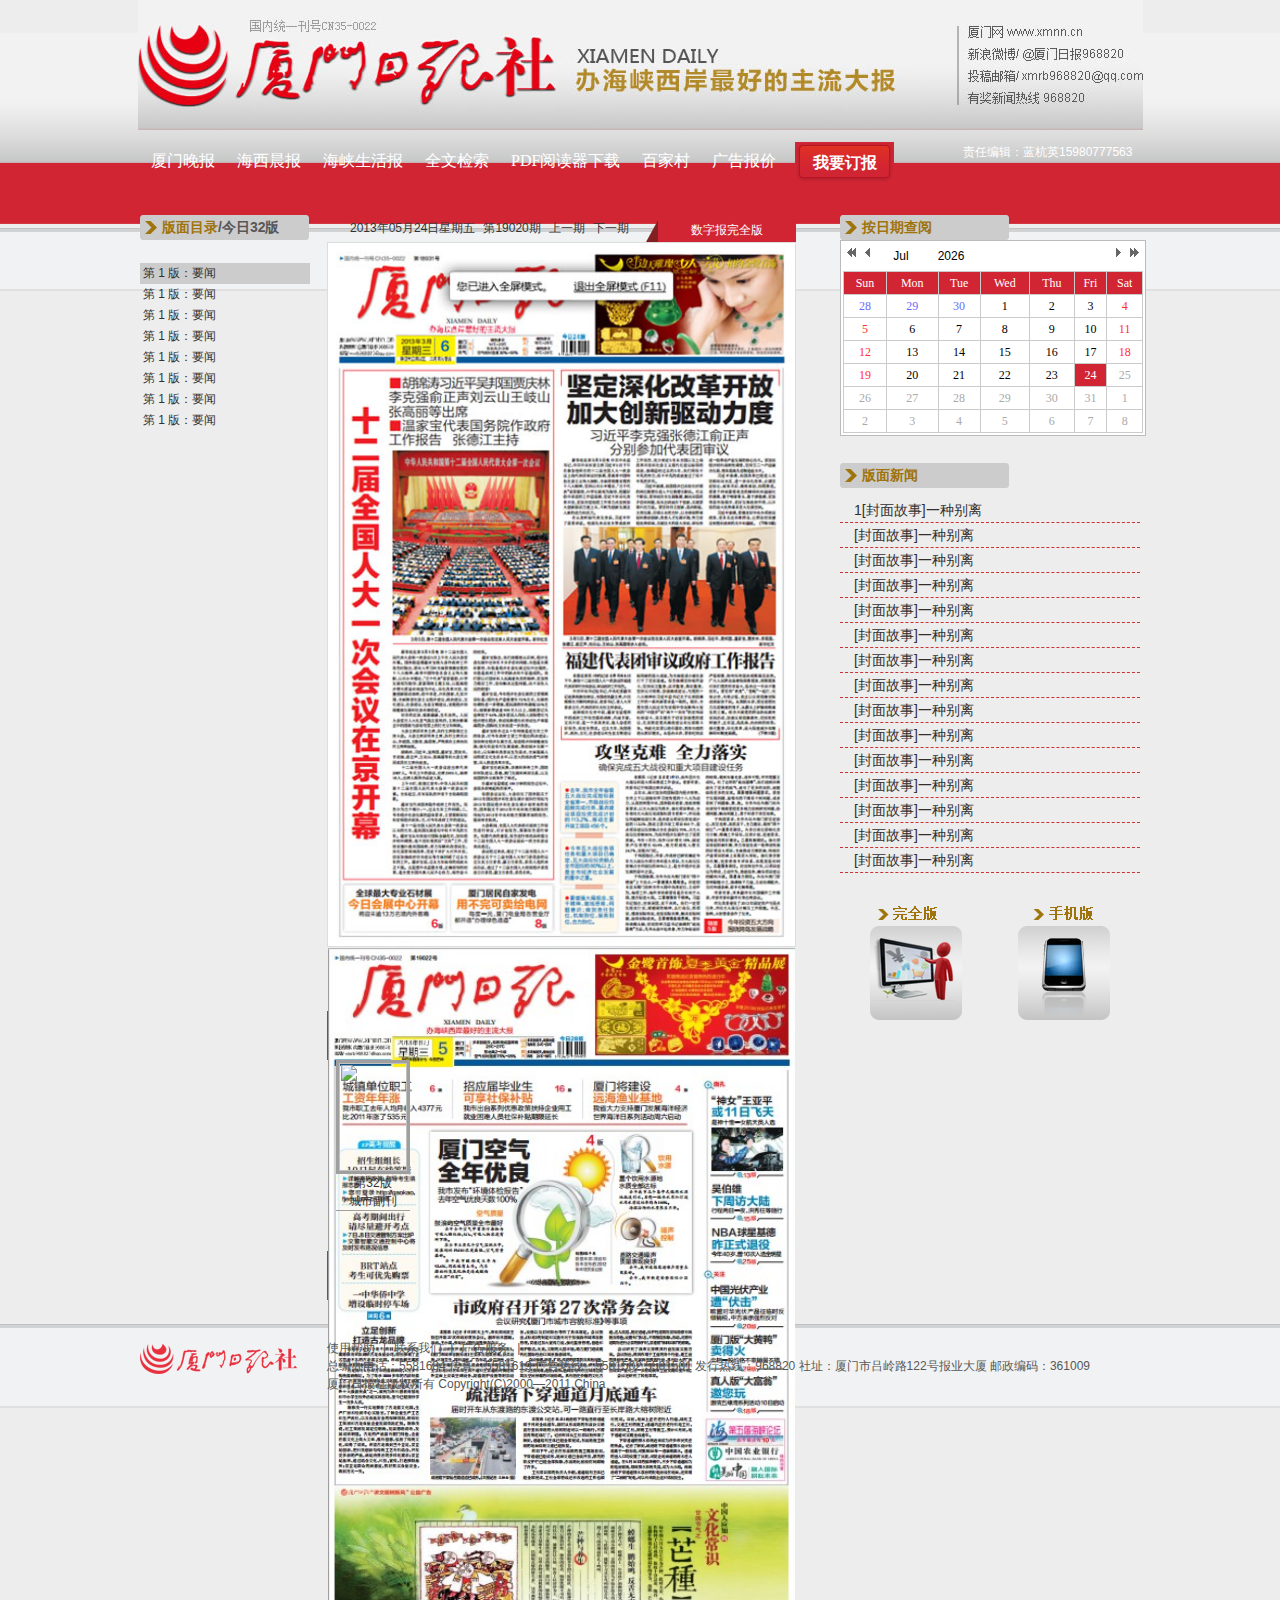
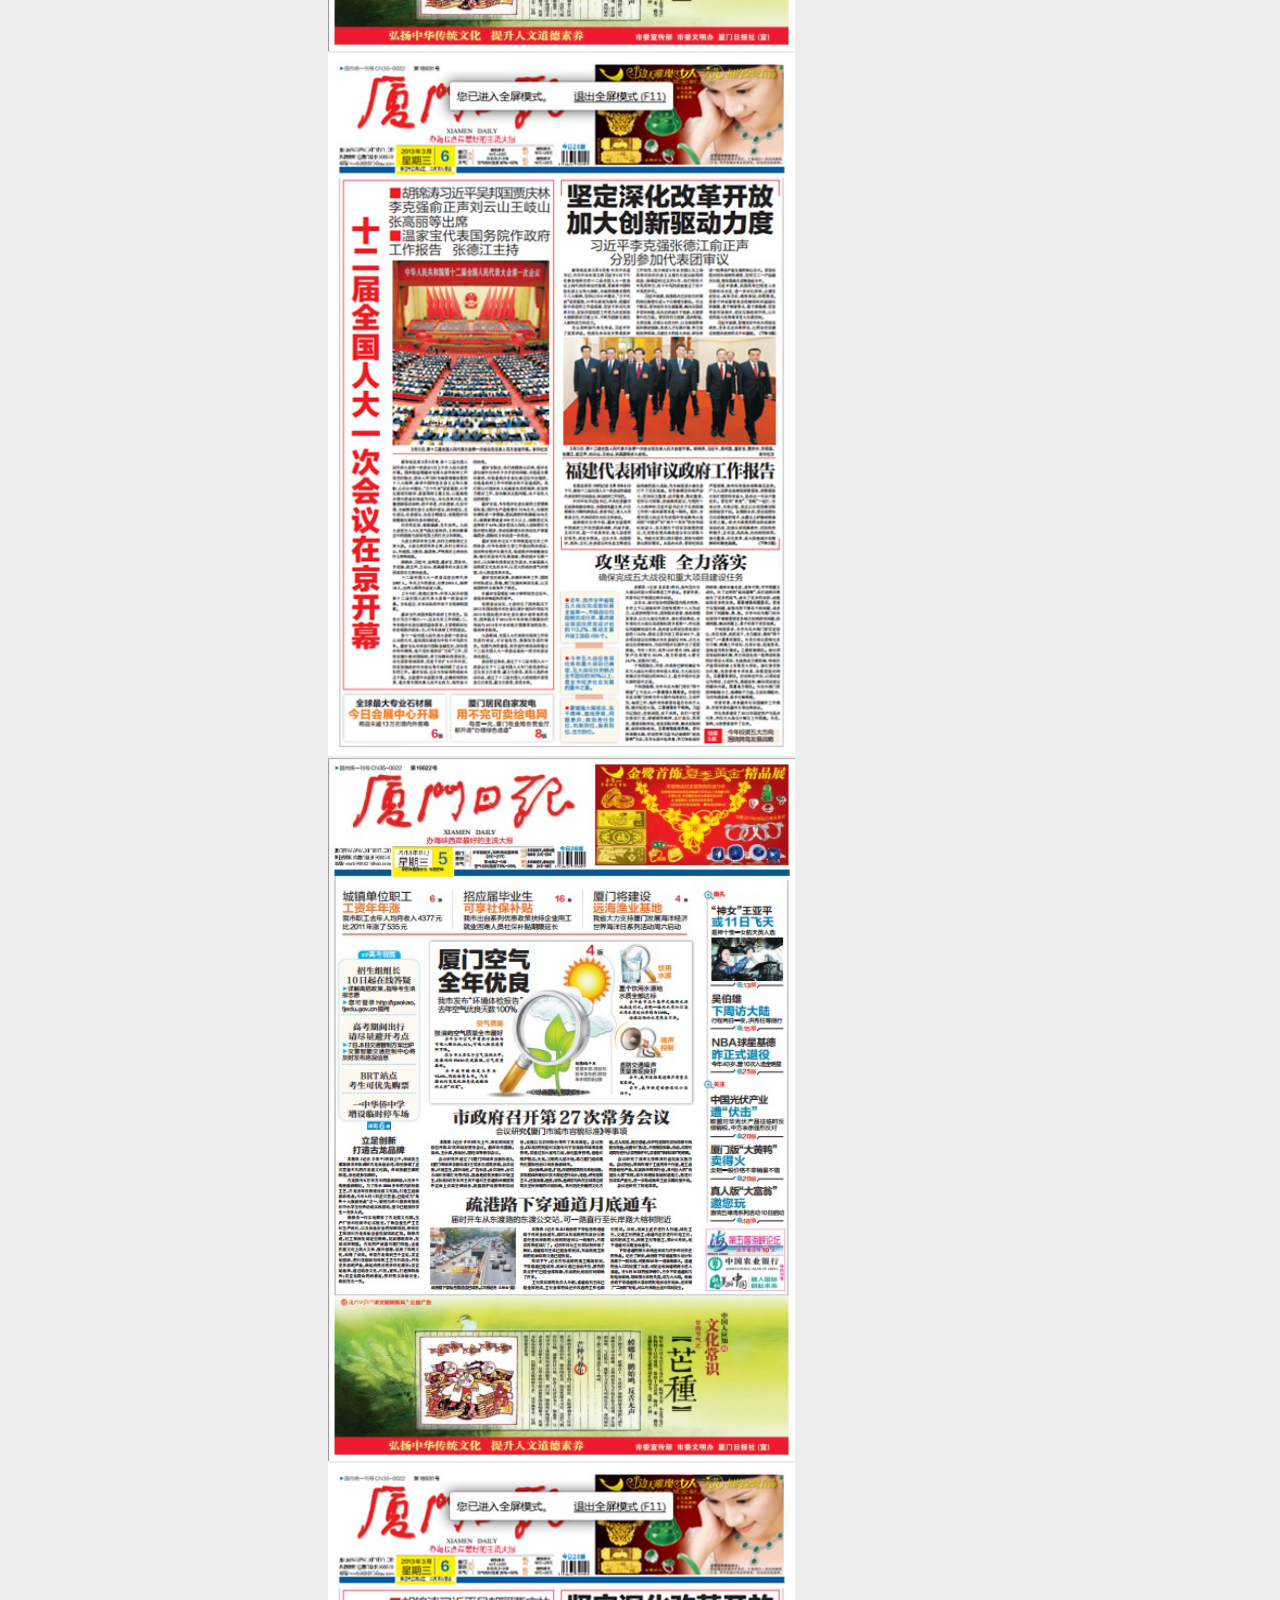
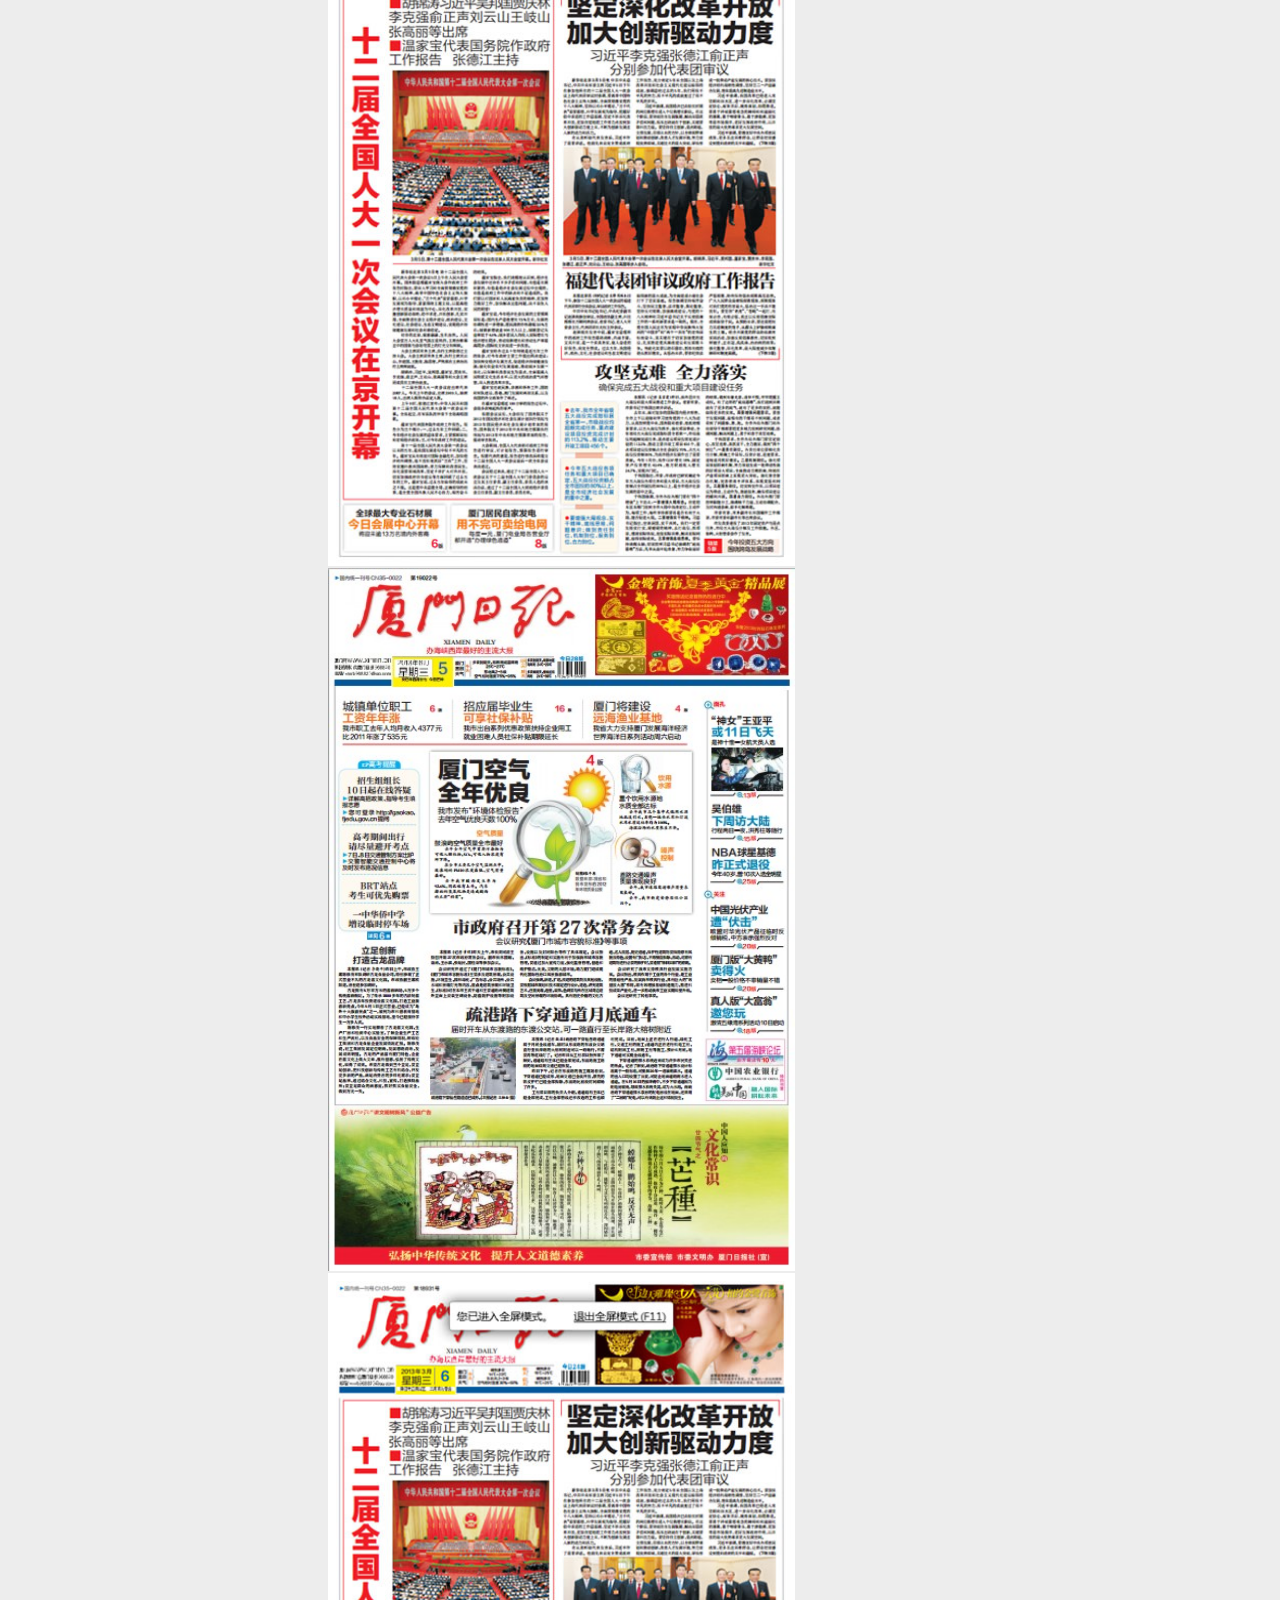
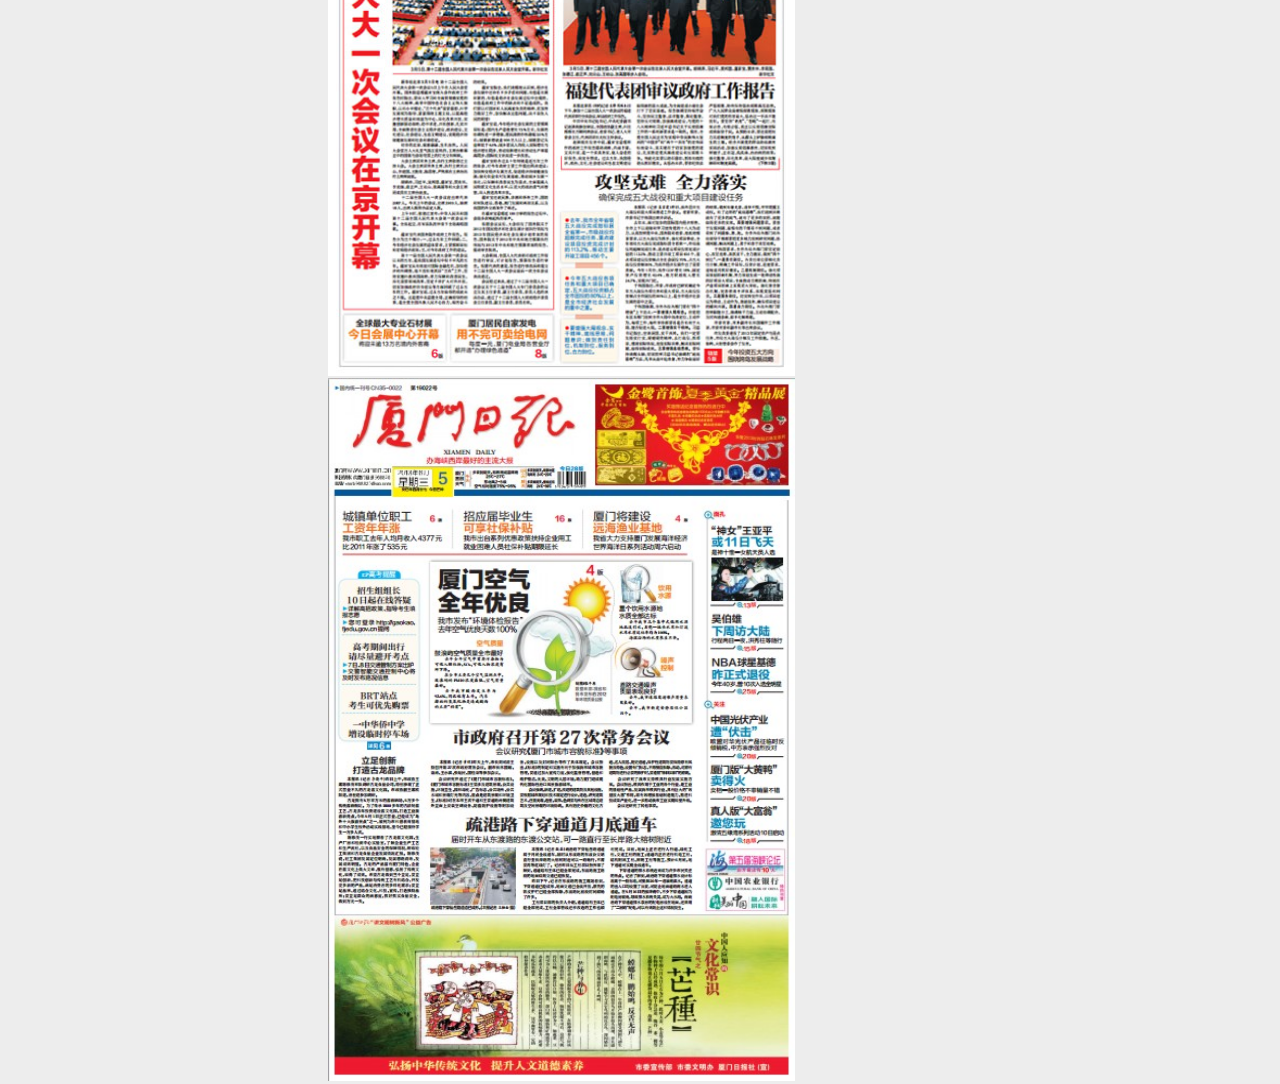
==== commit 6ca6bb8c: "更改日历控件" ====
--- a/index.html
+++ b/index.html
@@ -8,14 +8,10 @@
 <link rel="icon" type="image/x-icon" href="/favicon.ico" />
 <link href="http://zt.xmnn.cn/a/ss/css/style.css" rel="stylesheet" type="text/css" ignoreapd="1" />
 <link href="css/style.css" rel="stylesheet" type="text/css" ignoreapd="1" />
-<link href="css/jquery.ui.theme.css" rel="stylesheet" type="text/css" ignoreapd="1" />
-<link href="css/jquery.ui.datepicker.css" rel="stylesheet" type="text/css" ignoreapd="1" />
 <script src="js/jquery.min.js" ignoreapd="1"></script>
-<script src="js/jquery.ui.core.js" ignoreapd="1"></script>
-<script src="js/jquery.ui.datepicker.js" ignoreapd="1"></script>
-<script src="js/jquery.ui.widget.js" ignoreapd="1"></script>
-<script src="js/jquery.ui.datepicker-zh-TW.js" ignoreapd="1"></script>
+<script src="My97DatePicker/WdatePicker.js" type="text/javascript" ignoreapd="1"></script>
 <script src="http://zt.xmnn.cn/a/ss/js/jquery.SuperSlide.js"></script>
+<script src="js/script.js" ignoreapd="1"></script>
 </head>
 
 <body>
@@ -162,7 +158,10 @@
                 	<h2>按日期查阅</h2>
                 </div>
                 <div class="b">
-                	<div id="datepicker"></div>
+                	<div id="dateBox"></div>
+					<script>
+					WdatePicker({eCont:'dateBox',minDate:'2013-05-23',dateFmt:'yyyyMMdd',maxDate:'%y-%M-%d',onpicked:function(dp){check(dp.cal.getNewDateStr())}})
+					</script>
                 </div>
             </div>
             <!--按日期查阅-->
@@ -341,6 +340,6 @@
     </div>
 </div>
 </div>
-<script src="js/script.js" ignoreapd="1"></script>
+
 </body>
 </html>